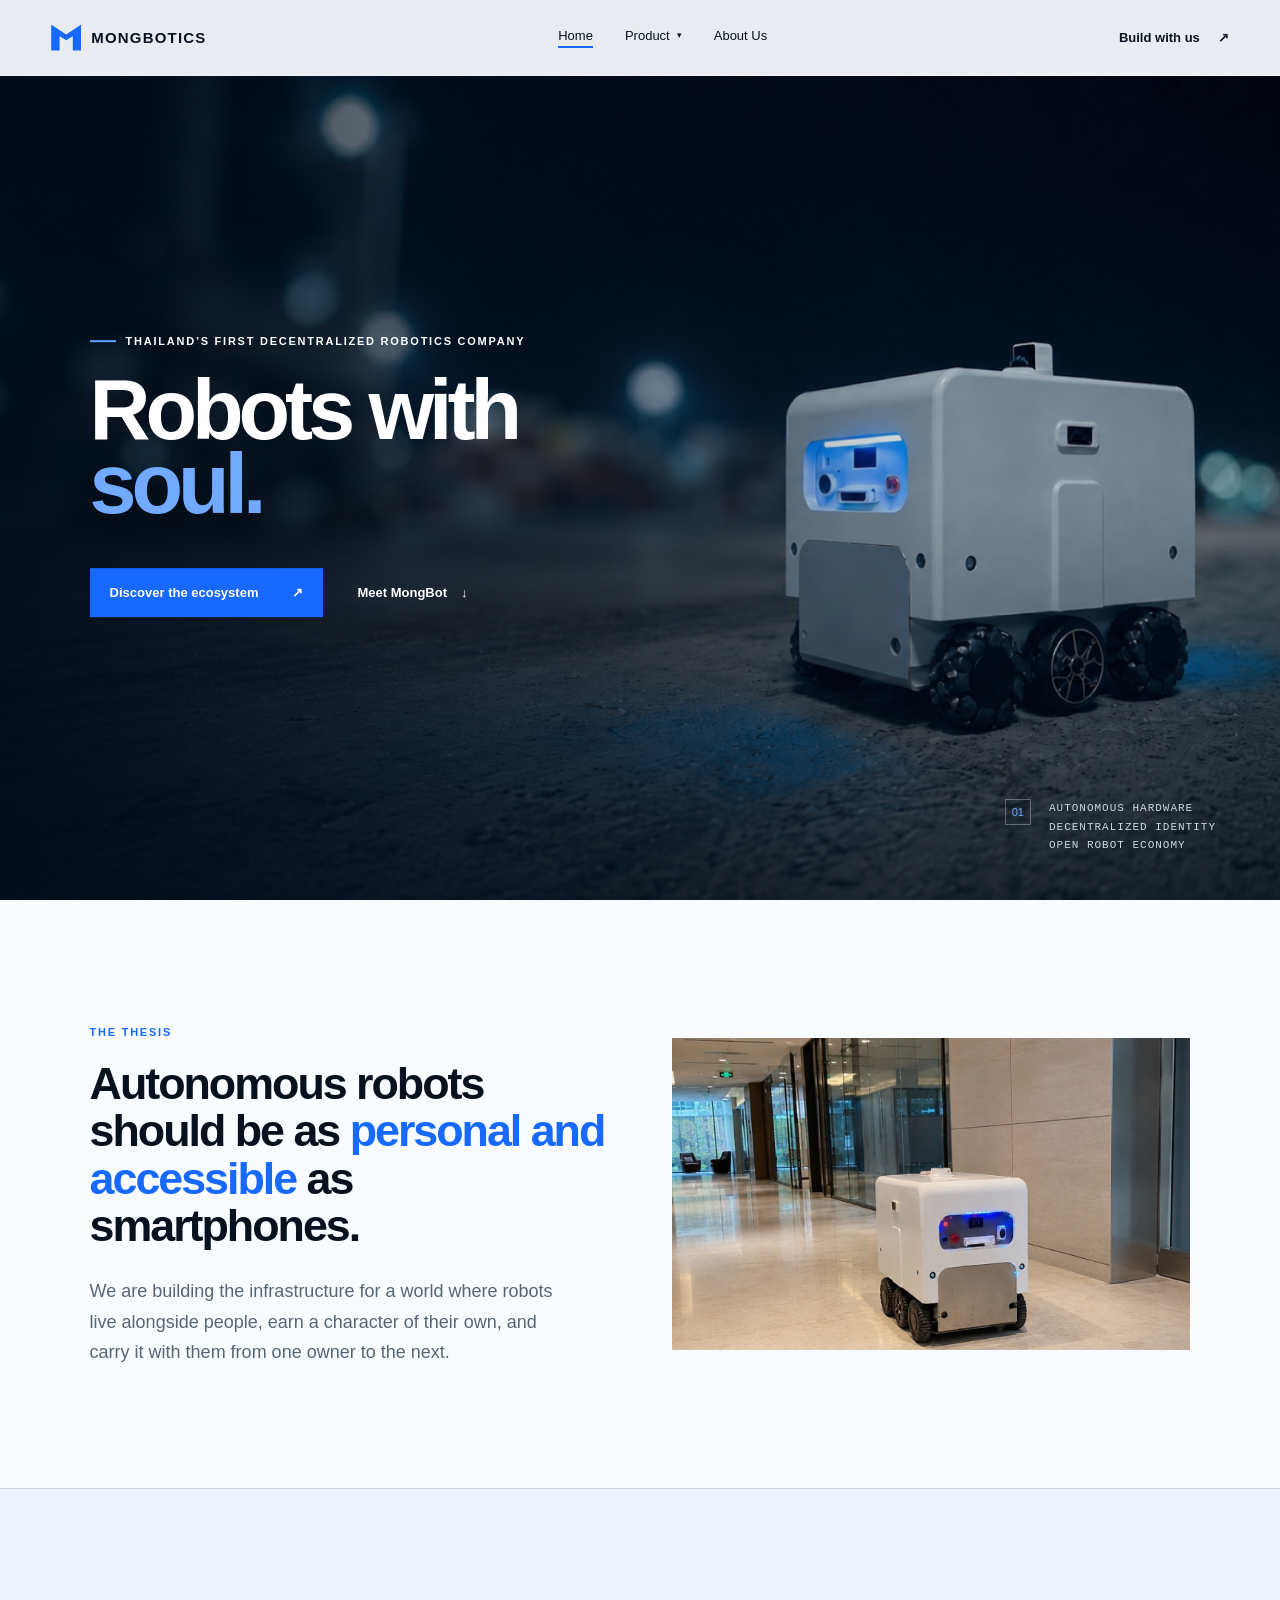
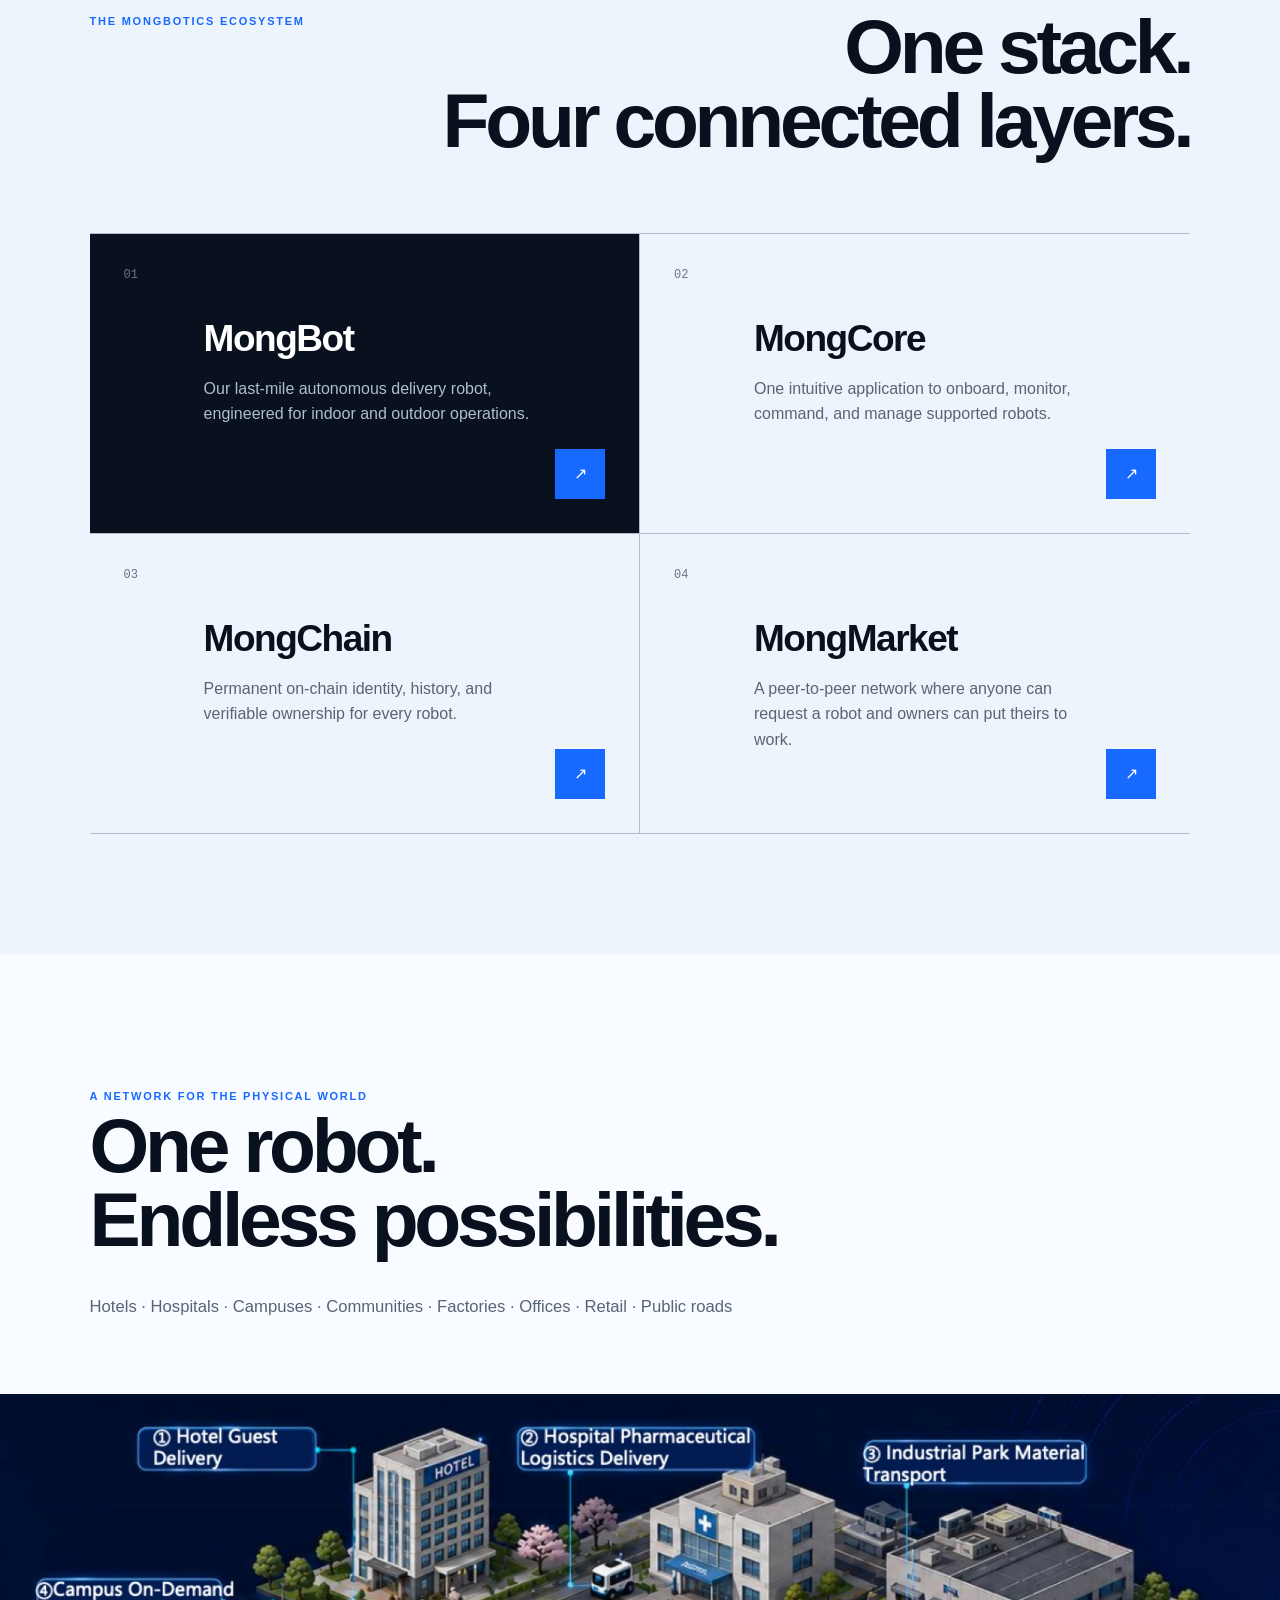
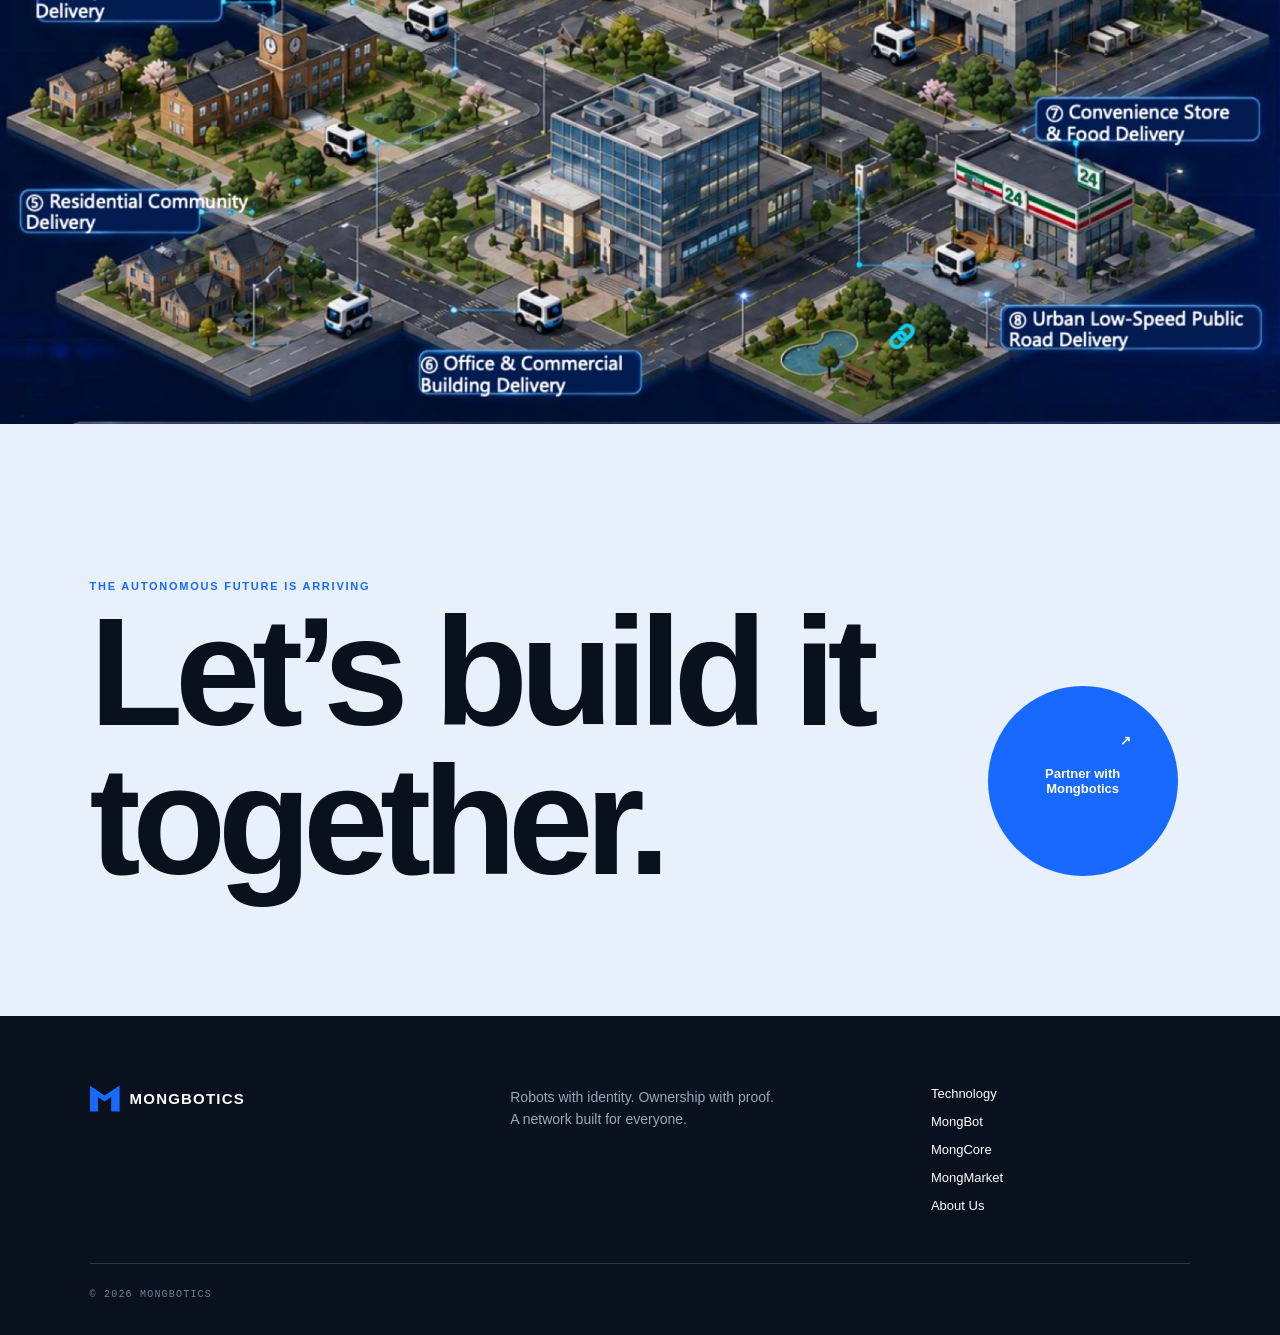
==== index.html @ 9c5aee09 "Pushing up the initial website assets. Pushing up the initial website assets." ====
<!doctype html>
<html lang="en">
<head>
  <meta charset="utf-8">
  <meta name="viewport" content="width=device-width, initial-scale=1">
  <title>Mongbotics | Autonomous delivery, owned by anyone</title>
  <meta name="description" content="Thailand's first decentralized robotics company. The control, identity, and ownership layer for autonomous robots.">
  <meta property="og:title" content="Mongbotics | Autonomous delivery, owned by anyone">
  <meta property="og:description" content="Thailand's first decentralized robotics company. The control, identity, and ownership layer for autonomous robots.">
  <meta property="og:type" content="website">
  <meta property="og:image" content="og.png">
  <meta name="twitter:card" content="summary_large_image">
  <link rel="icon" href="favicon.svg" type="image/svg+xml">
  <link rel="stylesheet" href="styles.css?v=56658c61">
</head>
<body>
<main>

  <nav class="nav">
    <a class="brand" href="index.html"><span class="mark">M</span>Mongbotics</a>
    <div class="links">
        <a href="index.html" class="active">Home</a>
        <div class="menu">
          <button type="button" class="menuBtn" aria-expanded="false" aria-controls="productMenu">
            Product <span class="caret" aria-hidden="true">&#9662;</span>
          </button>
          <div class="menuList" id="productMenu">
            <div class="menuInner">
          <a href="technology.html">Overview</a>
          <a href="mongbot.html">MongBot</a>
          <a href="mongcore.html">MongCore</a>
          <a href="mongmarket.html">MongMarket</a>
            </div>
          </div>
        </div>
        <a href="about.html">About Us</a>
    </div>
    <a class="navCta" href="about.html#contact">Build with us <span aria-hidden="true">&#8599;</span></a>
  </nav>

  <section id="top" class="hero">
    <img class="heroImage" src="images/construction.jpg" alt="A MongBot autonomous robot operating at night">
    <div class="heroShade"></div>
    <div class="heroCopy">
      <p class="eyebrow"><span></span> Thailand&#8217;s first decentralized robotics company</p>
      <h1>Robots with<br><em>soul.</em></h1>
      <div class="actions">
        <a class="primary" href="#ecosystem">Discover the ecosystem <span aria-hidden="true">&#8599;</span></a>
        <a class="textLink" href="mongbot.html">Meet MongBot <span>&#8595;</span></a>
      </div>
    </div>
    <div class="heroMeta">
      <span>01</span>
      <p>Autonomous hardware<br>Decentralized identity<br>Open robot economy</p>
    </div>
  </section>

  <section class="vision">
    <div class="visionCopy">
      <p class="sectionTag">The thesis</p>
      <h2>Autonomous robots should be as <span>personal and accessible</span> as smartphones.</h2>
      <p class="visionBody">We are building the infrastructure for a world where robots live alongside people, earn a character of their own, and carry it with them from one owner to the next.</p>
    </div>
    <img src="images/vision.jpg" alt="A MongBot robot working inside a modern office building">
  </section>

  <section id="ecosystem" class="ecosystem">
    <div class="sectionHead">
      <p class="sectionTag">The Mongbotics ecosystem</p>
      <h2>One stack.<br>Four connected layers.</h2>
    </div>
    <div class="productGrid">
      <article class="product featured">
        <span class="number">01</span>
        <div>
          <h3>MongBot</h3>
          <p>Our last-mile autonomous delivery robot, engineered for indoor and outdoor operations.</p>
        </div>
        <a href="mongbot.html" aria-label="Explore MongBot">&#8599;</a>
      </article>
      <article class="product">
        <span class="number">02</span>
        <div>
          <h3>MongCore</h3>
          <p>One intuitive application to onboard, monitor, command, and manage supported robots.</p>
        </div>
        <a href="mongcore.html" aria-label="Explore MongCore">&#8599;</a>
      </article>
      <article class="product">
        <span class="number">03</span>
        <div>
          <h3>MongChain</h3>
          <p>Permanent on-chain identity, history, and verifiable ownership for every robot.</p>
        </div>
        <a href="technology.html" aria-label="Explore MongChain">&#8599;</a>
      </article>
      <article class="product">
        <span class="number">04</span>
        <div>
          <h3>MongMarket</h3>
          <p>A peer-to-peer network where anyone can request a robot and owners can put theirs to work.</p>
        </div>
        <a href="mongmarket.html" aria-label="Explore MongMarket">&#8599;</a>
      </article>
    </div>
  </section>

  <section class="network">
    <div class="networkCopy">
      <p class="sectionTag">A network for the physical world</p>
      <h2>One robot.<br>Endless possibilities.</h2>
      <p class="networkTags">Hotels &#183; Hospitals &#183; Campuses &#183; Communities &#183; Factories &#183; Offices &#183; Retail &#183; Public roads</p>
    </div>
    <img src="images/network.jpg" alt="An isometric city showing MongBot delivering to hotels, hospitals, campuses, residential communities, offices, convenience stores and public roads">
  </section>

  <section class="cta">
    <p class="sectionTag">The autonomous future is arriving</p>
    <h2>Let&#8217;s build it<br>together.</h2>
    <a href="about.html#contact">Partner with Mongbotics <span aria-hidden="true">&#8599;</span></a>
  </section>

</main>
<footer>
  <a class="brand" href="index.html"><span class="mark">M</span>Mongbotics</a>
  <p>Robots with identity. Ownership with proof.<br>A network built for everyone.</p>
  <div>
    <a href="technology.html">Technology</a>
    <a href="mongbot.html">MongBot</a>
    <a href="mongcore.html">MongCore</a>
    <a href="mongmarket.html">MongMarket</a>
    <a href="about.html">About Us</a>
  </div>
  <span>&#169; 2026 Mongbotics</span>
</footer>
<script>
// The dropdown opens on hover and on keyboard focus through CSS alone. This
// adds click, which is what a trackpad tap and a touch device actually send,
// plus Escape and click-outside to close it again.
(function () {
  var menu = document.querySelector(".menu");
  if (!menu) return;
  var btn = menu.querySelector(".menuBtn");

  function close() {
    menu.classList.remove("open");
    btn.setAttribute("aria-expanded", "false");
  }

  btn.addEventListener("click", function (e) {
    e.stopPropagation();
    var open = menu.classList.toggle("open");
    btn.setAttribute("aria-expanded", open ? "true" : "false");
  });

  document.addEventListener("click", function (e) {
    if (!menu.contains(e.target)) close();
  });

  document.addEventListener("keydown", function (e) {
    if (e.key === "Escape") {
      close();
      btn.focus();
    }
  });
})();
</script>
</body>
</html>
---- styles.css ----
:root {
  --ink: #08111d;
  --blue: #1769ff;
  --ice: #eaf3ff;
  --line: #cad5e2;
  --muted: #586575;
  --white: #f8fbff;
}

* {
  box-sizing: border-box;
}

html {
  background: var(--ink);
}

body {
  margin: 0;
  background: var(--white);
  color: var(--ink);
  font-family: Arial,Helvetica,sans-serif;
}

a {
  color: inherit;
  text-decoration: none;
}

img {
  display: block;
  width: 100%;
}

.nav {
  height: 76px;
  display: flex;
  align-items: center;
  justify-content: space-between;
  padding: 0 4vw;
  background: rgba(248,251,255,.94);
  position: absolute;
  z-index: 10;
  top: 0;
  left: 0;
  right: 0;
  border-bottom: 1px solid rgba(255,255,255,.25);
}

.brand {
  display: flex;
  align-items: center;
  gap: 10px;
  text-transform: uppercase;
  font-size: 15px;
  font-weight: 800;
  letter-spacing: .08em;
}

.mark {
  display: grid;
  place-items: center;
  width: 30px;
  height: 26px;
  background: var(--blue);
  color: white;
  clip-path: polygon(0 0,50% 38%,100% 0,100% 100%,72% 100%,72% 45%,50% 61%,28% 45%,28% 100%,0 100%);
  font-size: 0;
}

.links {
  display: flex;
  gap: 32px;
  font-size: 13px;
}

.links a,
.navCta {
  transition: opacity .2s;
}

.links a:hover,
.navCta:hover {
  opacity: .55;
}

.navCta {
  display: flex;
  gap: 18px;
  align-items: center;
  font-weight: 700;
  font-size: 13px;
}

/* Product dropdown.

   Opens on hover and on :focus-within, so it works with a mouse and with the
   keyboard without any script. The script only adds click, Escape and
   click-outside. */

.menu {
  position: relative;
}

.menuBtn {
  font: inherit;
  font-size: 13px;
  font-family: inherit;
  color: inherit;
  background: none;
  border: 0;
  padding: 0;
  cursor: pointer;
  display: flex;
  align-items: center;
  gap: 7px;
  transition: opacity .2s;
}

.menuBtn:hover {
  opacity: .55;
}

.menuBtn.active {
  opacity: 1;
  border-bottom: 2px solid var(--blue);
  padding-bottom: 3px;
}

.caret {
  font-size: 9px;
  transition: transform .2s;
}

.menu:hover .caret,
.menu.open .caret {
  transform: rotate(180deg);
}

/* .menuList is an invisible bridge that spans the gap between the button and
   the panel, so the pointer never crosses dead space and the menu never
   flickers shut on the way down. .menuInner is the part you actually see. */
.menuList {
  position: absolute;
  top: 100%;
  left: -22px;
  padding-top: 27px;
  opacity: 0;
  visibility: hidden;
  transform: translateY(-6px);
  transition: opacity .18s, transform .18s, visibility .18s;
}

.menu:hover .menuList,
.menu:focus-within .menuList,
.menu.open .menuList {
  opacity: 1;
  visibility: visible;
  transform: none;
}

.menuInner {
  min-width: 190px;
  background: var(--white);
  border: 1px solid var(--line);
  padding: 7px 0;
  display: grid;
}

.links .menuInner a {
  padding: 11px 22px;
  font-size: 13px;
}

.links .menuInner a:hover {
  opacity: 1;
  background: #eef4fb;
}

/* the underline treatment belongs on the top level, not inside the panel */
.links .menuInner a.active {
  border-bottom: 0;
  padding-bottom: 11px;
  color: var(--blue);
}

.hero {
  height: 100vh;
  min-height: 720px;
  position: relative;
  color: #fff;
  overflow: hidden;
}

.heroImage {
  height: 100%;
  object-fit: cover;
  object-position: center;
}

.heroShade {
  position: absolute;
  inset: 0;
  background: linear-gradient(90deg,rgba(3,12,25,.9) 0%,rgba(3,12,25,.42) 47%,rgba(3,12,25,.1) 75%),linear-gradient(0deg,rgba(2,9,18,.55),transparent 45%);
}

.heroCopy {
  position: absolute;
  left: 7vw;
  top: 50%;
  transform: translateY(-43%);
  max-width: 850px;
}

.eyebrow,
.sectionTag {
  text-transform: uppercase;
  font-size: 11px;
  font-weight: 800;
  letter-spacing: .16em;
}

.eyebrow {
  display: flex;
  align-items: center;
  gap: 10px;
}

.eyebrow span {
  width: 26px;
  height: 2px;
  background: #5ea2ff;
}

.hero h1 {
  font-size: clamp(46px,6.6vw,104px);
  line-height: .88;
  letter-spacing: -.06em;
  margin: 26px 0 26px;
  font-weight: 600;
}

.hero h1 em {
  color: #71aaff;
  font-style: normal;
}

.actions {
  display: flex;
  align-items: center;
  gap: 34px;
  margin-top: 46px;
}

.primary {
  background: var(--blue);
  padding: 17px 20px;
  display: inline-flex;
  gap: 34px;
  font-size: 13px;
  font-weight: 700;
}

.textLink {
  font-size: 13px;
  font-weight: 700;
  display: flex;
  gap: 14px;
}

.heroMeta {
  position: absolute;
  right: 5vw;
  bottom: 45px;
  display: flex;
  gap: 18px;
  align-items: flex-start;
}

.heroMeta>span {
  font-size: 11px;
  color: #72aaff;
  border: 1px solid rgba(255,255,255,.3);
  padding: 6px;
}

.heroMeta p {
  margin: 0;
  font: 11px/1.7 monospace;
  letter-spacing: .09em;
  text-transform: uppercase;
  color: #ccd7e4;
}

.manifesto {
  display: grid;
  grid-template-columns: .5fr 2.4fr 1.15fr;
  gap: 4vw;
  padding: 140px 7vw;
  align-items: start;
  border-bottom: 1px solid var(--line);
}

.sectionTag {
  color: var(--blue);
  margin: 6px 0;
}

.manifesto h2,
.sectionHead h2,
.control h2,
.market h2,
.network h2,
.cta h2 {
  font-size: clamp(44px,6vw,92px);
  line-height: .97;
  letter-spacing: -.055em;
  margin: 0;
  font-weight: 600;
}

/* narrower column than the full-bleed headings, so a step down in size */
.manifesto h2 {
  font-size: clamp(36px,4.4vw,66px);
}

.manifesto h2 span {
  color: var(--blue);
}

.manifestoBody {
  font-size: 18px;
  line-height: 1.65;
  color: var(--muted);
  margin: 8px 0 0;
}

.ecosystem {
  padding: 120px 7vw;
  background: #eef4fb;
}

.sectionHead {
  display: flex;
  justify-content: space-between;
  align-items: flex-start;
  margin-bottom: 75px;
}

.sectionHead h2 {
  text-align: right;
}

.productGrid {
  display: grid;
  grid-template-columns: repeat(2,1fr);
  border-top: 1px solid #aebdcd;
}

.product {
  min-height: 300px;
  padding: 34px;
  display: grid;
  grid-template-columns: 60px 1fr auto;
  gap: 20px;
  border-bottom: 1px solid #aebdcd;
  position: relative;
}

.product:nth-child(odd) {
  border-right: 1px solid #aebdcd;
}

.product .number {
  font: 12px monospace;
  color: #677586;
}

.product h3 {
  font-size: 37px;
  letter-spacing: -.04em;
  margin: 50px 0 15px;
}

.product p {
  max-width: 390px;
  color: var(--muted);
  line-height: 1.6;
}

.product>a {
  background: var(--blue);
  color: white;
  align-self: end;
  width: 50px;
  height: 50px;
  display: grid;
  place-items: center;
}

.chip {
  font: 10px monospace;
  text-transform: uppercase;
  letter-spacing: .13em;
  border: 1px solid #aebdcd;
  border-radius: 30px;
  padding: 9px 12px;
  align-self: end;
}

.featured {
  background: var(--ink);
  color: white;
}

.featured p {
  color: #afbdcf;
}

/* MongBot specifications. The numbers hold still in a sticky rail while the
   photographs scroll past, which is the reverse of the old layout: there the
   pictures were fixed and the specs rode along. */

.specBuild {
  display: grid;
  grid-template-columns: 1fr 1.2fr;
  gap: 5vw;
  padding: 130px 7vw;
  border-bottom: 1px solid var(--line);
  align-items: start;
}

.specRail {
  position: sticky;
  top: 96px;
}

.specRail h2 {
  font-size: clamp(34px,3.8vw,56px);
  line-height: .97;
  letter-spacing: -.055em;
  font-weight: 600;
  margin: 14px 0 18px;
}

/* :not(.sectionTag) or this wins over the blue mono label, which is also a p */
.specRail > p:not(.sectionTag) {
  font-size: 16px;
  line-height: 1.7;
  color: var(--muted);
  margin: 0 0 40px;
  max-width: 400px;
}

.specRow {
  display: flex;
  justify-content: space-between;
  align-items: baseline;
  gap: 20px;
  padding: 15px 0;
  border-top: 1px solid var(--line);
}

.specRow:last-of-type {
  border-bottom: 1px solid var(--line);
}

.specRow span {
  font: 10px monospace;
  letter-spacing: .14em;
  text-transform: uppercase;
  color: var(--muted);
}

.specRow strong {
  font-size: 22px;
  letter-spacing: -.04em;
  font-weight: 600;
  font-variant-numeric: tabular-nums;
  white-space: nowrap;
}

.specDim {
  margin: 22px 0 0;
  font: 11px monospace;
  letter-spacing: .1em;
  color: var(--muted);
}

.specShots {
  display: grid;
  gap: 24px;
}

.specShots figure {
  margin: 0;
}

.specShots img {
  height: 100%;
  object-fit: cover;
}

.specShots figcaption {
  margin-top: 14px;
  font: 10px monospace;
  letter-spacing: .16em;
  text-transform: uppercase;
  color: var(--muted);
}

/* Sensor suite. Dark monospace panel, deliberately the same treatment as the
   Soul.md record on the Technology page. */

.sense {
  background: var(--ink);
  color: #fff;
  padding: 120px 7vw;
  border-bottom: 1px solid var(--line);
  display: grid;
  grid-template-columns: 1fr 1.15fr;
  gap: 6vw;
}

.sense h2 {
  font-size: clamp(36px,4.4vw,62px);
  line-height: .96;
  letter-spacing: -.055em;
  font-weight: 600;
  margin: 14px 0 0;
}

.senseList {
  border-top: 1px solid #24344b;
}

.senseList div {
  display: grid;
  grid-template-columns: 40px 1fr;
  gap: 18px;
  padding: 22px 0;
  border-bottom: 1px solid #24344b;
  font: 15px monospace;
  color: #dbe6f3;
}

.senseList i {
  color: #46617f;
  font-style: normal;
}

/* spans both columns. Contained and never cropped: it carries callout text at
   its own edges. Its black ground already matches the panel. */
.senseDiagram {
  grid-column: 1 / -1;
  margin: 70px auto 0;
  max-width: 880px;
  width: 100%;
  height: auto;
}

.control {
  background: var(--ink);
  color: #fff;
  padding: 120px 7vw;
  display: grid;
  grid-template-columns: .8fr 1.2fr;
  gap: 7vw;
  align-items: center;
}

.controlCopy>p:not(.sectionTag) {
  color: #9fafc2;
  line-height: 1.7;
  margin: 30px 0 35px;
  max-width: 560px;
}

.control img {
  border: 1px solid #344254;
}

.control ul {
  list-style: none;
  padding: 0;
  margin: 0;
}

.control li {
  padding: 17px 0;
  border-top: 1px solid #2c3949;
  font-size: 14px;
}

.control li span {
  color: #548dff;
  font: 11px monospace;
  margin-right: 25px;
}

/* Technology page: the Soul.md record, rendered as the file it is.
   Dark panel so the monospace record reads as on-chain data, not marketing. */

.soulFile {
  background: var(--ink);
  color: #fff;
  padding: 130px 7vw;
  display: grid;
  grid-template-columns: 1fr 1.15fr;
  gap: 6vw;
  align-items: start;
  border-bottom: 1px solid var(--line);
}

.soulFile h2 {
  font-size: clamp(40px,5vw,74px);
  line-height: .95;
  letter-spacing: -.055em;
  font-weight: 600;
  margin: 14px 0 26px;
}

.soulFile .lead {
  font-size: 18px;
  line-height: 1.65;
  color: #9fb0c4;
  margin: 0;
  max-width: 460px;
}

.soulCard {
  border: 1px solid #24344b;
  background: #0c1728;
}

.soulCard .bar {
  display: flex;
  justify-content: space-between;
  padding: 16px 22px;
  border-bottom: 1px solid #24344b;
  font: 11px monospace;
  letter-spacing: .14em;
  text-transform: uppercase;
  color: #7f93ab;
}

.soulCard .bar b {
  color: #fff;
  font-weight: 400;
  letter-spacing: .14em;
}

.soulRow {
  display: grid;
  grid-template-columns: 34px 1fr;
  gap: 18px;
  padding: 17px 22px;
  border-bottom: 1px solid #1b293c;
  font: 14px/1.4 monospace;
}

/* the note is the last child, so the last row needs last-of-type */
.soulRow:last-of-type {
  border-bottom: 0;
}

.soulRow i {
  color: #46617f;
  font-style: normal;
}

.soulRow span {
  color: #dbe6f3;
}

.soulRow span em {
  color: var(--blue);
  font-style: normal;
}

.soulNote {
  padding: 20px 22px;
  font: 12px/1.6 monospace;
  color: #6f8299;
  border-top: 1px solid #24344b;
}

/* The RWA ownership rule, as three hairline steps */

.ownRule {
  padding: 130px 7vw;
  border-bottom: 1px solid var(--line);
}

.ownRule h2 {
  font-size: clamp(38px,4.6vw,66px);
  line-height: .97;
  letter-spacing: -.055em;
  font-weight: 600;
  margin: 14px 0 70px;
  max-width: 900px;
}

.ownStep {
  display: grid;
  grid-template-columns: 90px 1fr 1.3fr;
  gap: 4vw;
  padding: 38px 0;
  border-top: 1px solid var(--line);
  align-items: baseline;
}

.ownStep b {
  font: 11px monospace;
  letter-spacing: .16em;
  color: var(--blue);
  font-weight: 400;
}

.ownStep h3 {
  font-size: 27px;
  letter-spacing: -.04em;
  font-weight: 600;
  margin: 0;
}

.ownStep p {
  font-size: 17px;
  line-height: 1.65;
  color: var(--muted);
  margin: 0;
}

.market {
  padding: 130px 7vw;
  background: var(--blue);
  color: white;
  display: grid;
  grid-template-columns: 1fr 1.2fr;
  gap: 8vw;
}

.market .sectionTag {
  color: #b8d3ff;
}

.marketCopy>p {
  font-size: 21px;
  line-height: 1.6;
  max-width: 650px;
  margin: 0;
}

.marketLine {
  display: flex;
  align-items: center;
  margin: 70px 0 55px;
  font: 11px monospace;
  letter-spacing: .1em;
}

.marketLine i {
  height: 1px;
  background: #9fc2ff;
  flex: 1;
  margin: 0 12px;
}

.plain {
  font-weight: 700;
}

/* Text sits above the image rather than on top of it, so the map is fully
   visible and legible. It is the picture of exactly what the tag line lists. */
.network {
  padding: 130px 0 0;
}

.networkCopy {
  padding: 0 7vw 72px;
}

/* one unbroken row. The size shrinks with the viewport so the full list keeps
   fitting; below the breakpoint it is allowed to wrap rather than overflow. */
.networkTags {
  margin: 34px 0 0;
  font-size: clamp(12px, 1.3vw, 18px);
  line-height: 1.9;
  color: var(--muted);
  white-space: nowrap;
}

.network img,
.network video {
  display: block;
  width: 100%;
  height: auto;
}

.cta {
  padding: 150px 7vw 120px;
  background: #e8f1fb;
  position: relative;
}

.cta h2 {
  font-size: clamp(72px,12vw,180px);
}

.cta>a {
  position: absolute;
  right: 8vw;
  bottom: 140px;
  background: var(--blue);
  color: white;
  width: 190px;
  height: 190px;
  border-radius: 50%;
  display: grid;
  place-items: center;
  text-align: center;
  font-weight: 700;
  font-size: 13px;
  padding: 30px;
}

.cta>a span {
  position: absolute;
  right: 47px;
  top: 47px;
}

footer {
  background: var(--ink);
  color: white;
  padding: 70px 7vw 35px;
  display: grid;
  grid-template-columns: 1fr 1fr .7fr;
  gap: 50px;
  align-items: start;
}

footer p {
  margin: 0;
  color: #98a9bc;
  line-height: 1.6;
  font-size: 14px;
}

footer div {
  display: flex;
  flex-direction: column;
  gap: 13px;
  font-size: 13px;
}

footer>span {
  grid-column: 1/-1;
  border-top: 1px solid #2b3747;
  padding-top: 25px;
  color: #718095;
  font: 10px monospace;
  text-transform: uppercase;
  letter-spacing: .12em;
}

@media(max-width:800px) {
  .nav {
    height: 64px;
  }
  .links {
    display: none;
  }
  .navCta {
    font-size: 0;
  }
  .navCta span {
    font-size: 15px;
  }
  .hero {
    min-height: 700px;
  }
  .heroCopy {
    left: 6vw;
    right: 6vw;
  }
  .hero h1 {
    font-size: 46px;
  }
  .heroMeta {
    display: none;
  }
  .manifesto,
  .market {
    grid-template-columns: 1fr;
    padding: 90px 6vw;
  }
  .manifesto {
    gap: 28px;
  }
  .manifestoBody {
    margin-top: 0;
  }
  .sectionHead {
    display: block;
  }
  .sectionHead h2 {
    text-align: left;
    margin-top: 30px;
  }
  .ecosystem {
    padding: 90px 6vw;
  }
  .productGrid {
    grid-template-columns: 1fr;
  }
  .product:nth-child(odd) {
    border-right: 0;
  }
  .specBuild,
  .sense {
    grid-template-columns: 1fr;
    gap: 34px;
    padding: 80px 6vw;
  }
  .specRail {
    position: static;
  }
  .control {
    grid-template-columns: 1fr;
    padding: 90px 6vw;
  }
  .control img {
    margin-top: 20px;
  }
  .soulFile,
  .ownStep {
    grid-template-columns: 1fr;
    gap: 26px;
  }
  .soulFile,
  .ownRule {
    padding: 80px 6vw;
  }
  .network {
    padding: 80px 0 0;
  }
  .networkCopy {
    padding: 0 6vw 44px;
  }
  .networkTags {
    font-size: 15px;
    white-space: normal;
  }
  .cta {
    padding: 100px 6vw 260px;
  }
  .cta>a {
    bottom: 55px;
    right: 6vw;
    width: 165px;
    height: 165px;
  }
  footer {
    grid-template-columns: 1fr 1fr;
  }
  .heroImage {
    object-position: 66% center;
  }
  .actions {
    align-items: flex-start;
    flex-direction: column;
    gap: 24px;
  }
}

/* ==========================================================================
   Multi-page additions
   Same visual language as above: sharp corners, hairlines, tight headings.
   ========================================================================== */

.links a.active {
  opacity: 1;
  border-bottom: 2px solid var(--blue);
  padding-bottom: 3px;
}

/* Compact hero for interior pages */

.pageHero {
  height: 66vh;
  min-height: 540px;
  position: relative;
  color: #fff;
  overflow: hidden;
}

.pageHero img {
  height: 100%;
  object-fit: cover;
  /* favour the upper part of the frame so the network nodes above the robot
     survive the crop instead of being cut off by the nav */
  object-position: center 38%;
}

/* the About robot stands low in its frame, so the default crop takes its
   wheels off. This keeps the bottom of the picture instead. */
.pageHero.cropLow img {
  object-position: center 70%;
}

.pageHero .heroShade {
  background: linear-gradient(90deg,rgba(3,12,25,.92) 0%,rgba(3,12,25,.55) 55%,rgba(3,12,25,.2) 100%),linear-gradient(0deg,rgba(2,9,18,.6),transparent 55%);
}

.pageHeroCopy {
  position: absolute;
  left: 7vw;
  right: 7vw;
  bottom: 64px;
  top: 110px;
  display: flex;
  flex-direction: column;
  justify-content: flex-end;
  max-width: 1050px;
}

.pageHero h1 {
  font-size: clamp(38px,5.2vw,80px);
  line-height: .95;
  letter-spacing: -.05em;
  margin: 22px 0 0;
  font-weight: 600;
}

.pageHero .eyebrow {
  color: #cfdcec;
}

.pageIntro {
  padding: 110px 7vw;
  display: grid;
  grid-template-columns: 1fr 2fr;
  gap: 5vw;
  border-bottom: 1px solid var(--line);
}

.pageIntro p:not(.sectionTag) {
  font-size: 21px;
  line-height: 1.6;
  color: var(--muted);
  margin: 0;
  max-width: 780px;
}

/* Why now, from deck slide 13 */

.why {
  background: var(--ink);
  color: #fff;
  padding: 130px 7vw;
  border-bottom: 1px solid var(--line);
}

/* the house blue is too dark to read on --ink, so the label lifts to the
   lighter blue the hero eyebrow already uses */
.why .sectionTag {
  color: #5ea2ff;
}

.why h2 {
  font-size: clamp(40px,5vw,74px);
  line-height: .96;
  letter-spacing: -.055em;
  font-weight: 600;
  margin: 14px 0 70px;
}

.whyGrid {
  display: grid;
  grid-template-columns: repeat(3,1fr);
  gap: 0 4vw;
}

.whyGrid div {
  border-top: 1px solid #24344b;
  padding: 30px 0 0;
}

.whyGrid h4 {
  font-size: 20px;
  letter-spacing: -.035em;
  font-weight: 600;
  margin: 0 0 14px;
}

.whyGrid p {
  font-size: 15px;
  line-height: 1.75;
  color: #9fb0c4;
  margin: 0;
}

@media(max-width:800px) {
  .why {
    padding: 74px 6vw;
  }
  .whyGrid {
    grid-template-columns: 1fr;
    gap: 0;
  }
}

/* About Us closes on the contact details, so the page ends somewhere useful
   rather than trailing off after the thesis. */

.reach {
  padding: 130px 7vw;
  background: #eef4fb;
  display: grid;
  grid-template-columns: 1fr 1fr;
  gap: 5vw;
  border-bottom: 1px solid var(--line);
}

.reach h2 {
  font-size: clamp(40px,5vw,74px);
  line-height: .96;
  letter-spacing: -.055em;
  font-weight: 600;
  margin: 14px 0 0;
}

.reach dl {
  margin: 0;
  align-self: end;
}

.reach dt {
  font: 10px monospace;
  text-transform: uppercase;
  letter-spacing: .16em;
  color: var(--blue);
  padding-top: 26px;
  border-top: 1px solid var(--line);
}

.reach dt + dd {
  margin: 12px 0 34px;
  font-size: clamp(21px,2.2vw,30px);
  letter-spacing: -.03em;
}

.reach dd:last-child {
  margin-bottom: 0;
}

.reach a:hover {
  color: var(--blue);
}

@media(max-width:800px) {
  .reach {
    grid-template-columns: 1fr;
    gap: 40px;
    padding: 74px 6vw;
  }
}

/* Cross-page navigation at the foot of every interior page */

.pageNext {
  display: grid;
  grid-template-columns: repeat(2,1fr);
  border-top: 1px solid var(--line);
}

.pageNext a {
  padding: 60px 7vw;
  display: flex;
  flex-direction: column;
  gap: 14px;
  transition: background-color .2s;
}

.pageNext a:hover { background: #eef4fb; }
.pageNext a:first-child { border-right: 1px solid var(--line); }

.pageNext span {
  font: 10px monospace;
  text-transform: uppercase;
  letter-spacing: .16em;
  color: var(--blue);
}

.pageNext strong {
  font-size: 34px;
  letter-spacing: -.04em;
  font-weight: 600;
}

@media(max-width:800px) {
  .pageHero { height: auto; min-height: 380px; }
  .pageHeroCopy { bottom: 44px; left: 6vw; right: 6vw; }
  .pageIntro { grid-template-columns: 1fr; padding: 70px 6vw; }
  .pageIntro p:not(.sectionTag) { font-size: 18px; }
  .pageNext { grid-template-columns: 1fr; }
  .pageNext a { padding: 40px 6vw; }
  .pageNext a:first-child { border-right: 0; border-bottom: 1px solid var(--line); }
  .pageNext strong { font-size: 26px; }
}

.pageHero h1 em {
  color: #71aaff;
  font-style: normal;
}

/* Video hero. The footage is bright daylight and the headline sits on top of
   it, so this hero gets a heavier scrim than the image heroes do. */

.heroVideo {
  height: 100%;
  width: 100%;
  object-fit: cover;
  object-position: center;
  display: block;
}

.videoHero .heroShade {
  background:
    linear-gradient(90deg, rgba(3,12,25,.94) 0%, rgba(3,12,25,.78) 45%, rgba(3,12,25,.5) 100%),
    linear-gradient(0deg, rgba(2,9,18,.8), rgba(2,9,18,.25) 60%);
}


/* Home page thesis block: words left, picture right, both half width.
   Its own section rather than .manifesto, which the other pages still use. */
.vision {
  display: grid;
  grid-template-columns: 1fr 1fr;
  gap: 5vw;
  align-items: center;
  padding: 120px 7vw;
  border-bottom: 1px solid var(--line);
}

.vision h2 {
  font-size: clamp(32px,3.5vw,50px);
  line-height: 1.06;
  letter-spacing: -.045em;
  margin: 22px 0 0;
  font-weight: 600;
}

.vision h2 span {
  color: var(--blue);
}

.visionBody {
  font-size: 18px;
  line-height: 1.7;
  color: var(--muted);
  margin: 26px 0 0;
  max-width: 48ch;
}

.vision img {
  width: 100%;
  height: auto;
}

@media(max-width:800px) {
  .vision {
    grid-template-columns: 1fr;
    gap: 32px;
    padding: 80px 6vw;
  }
}
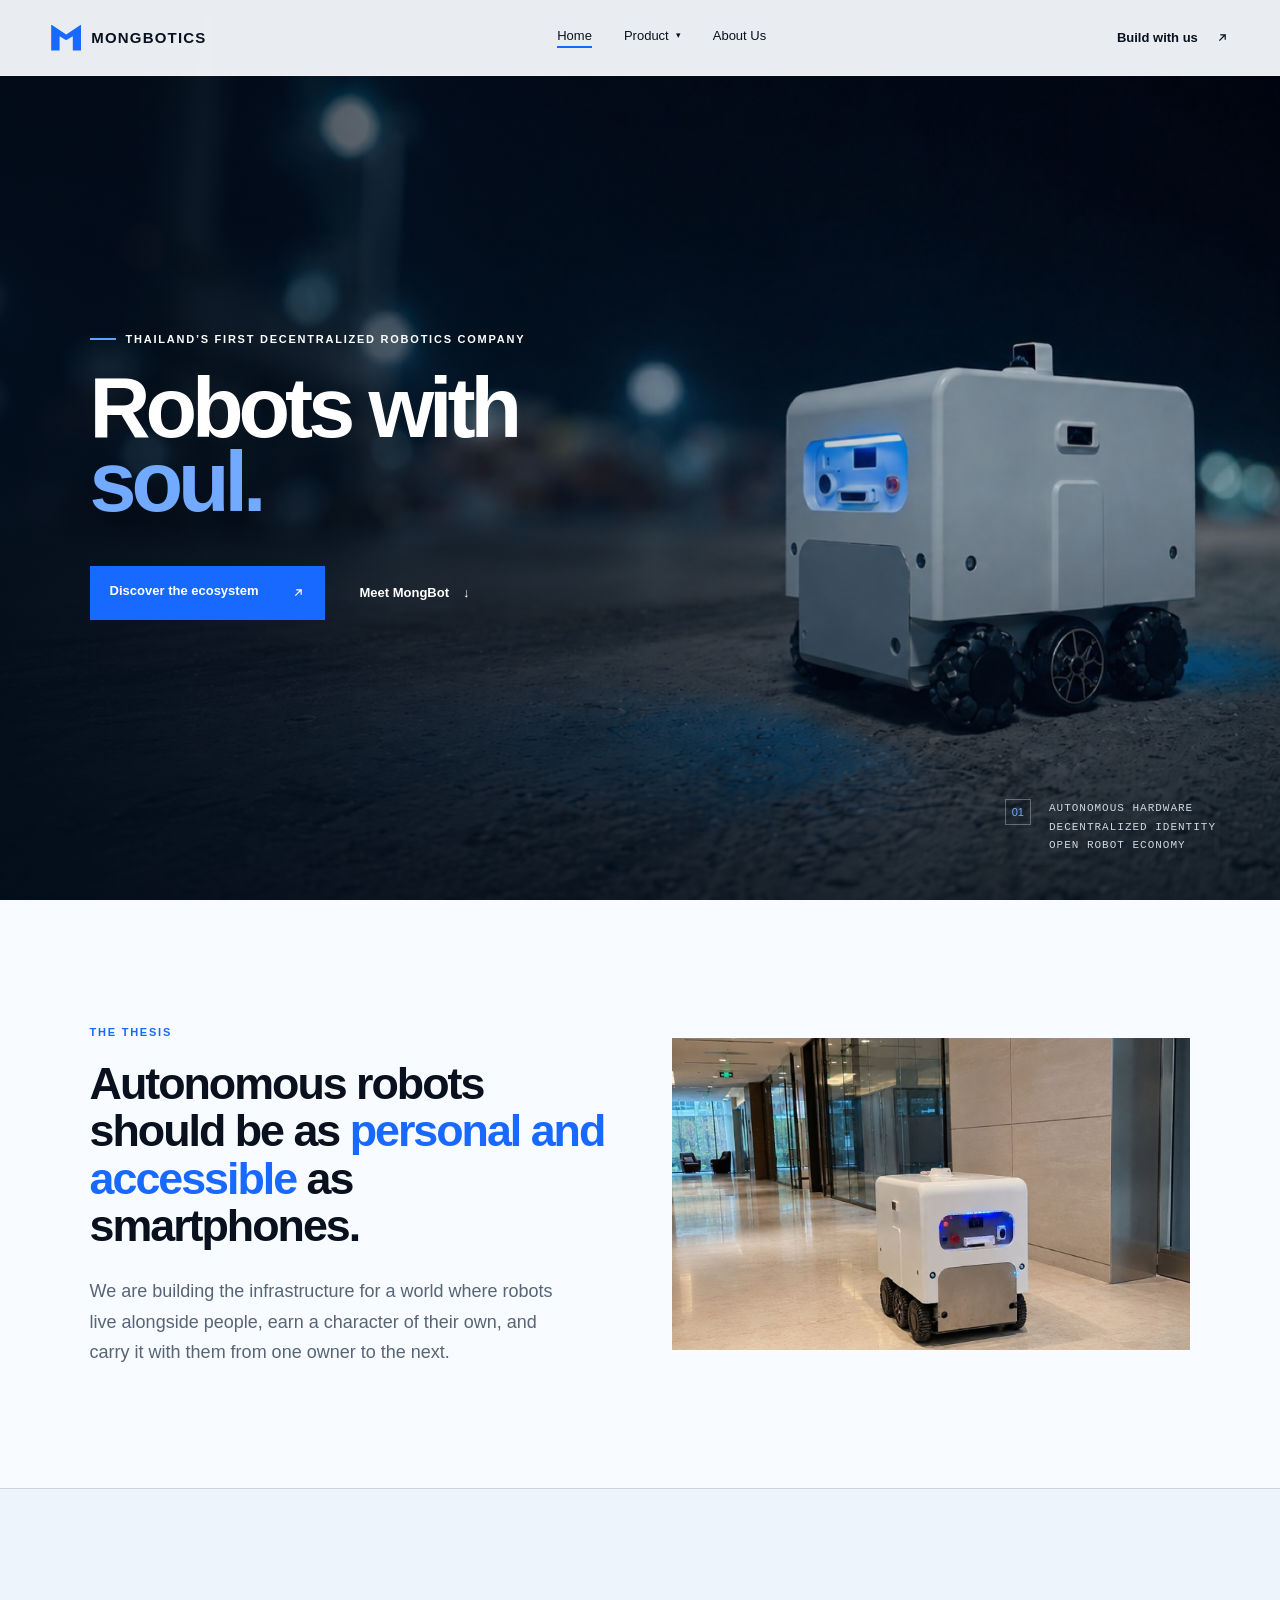
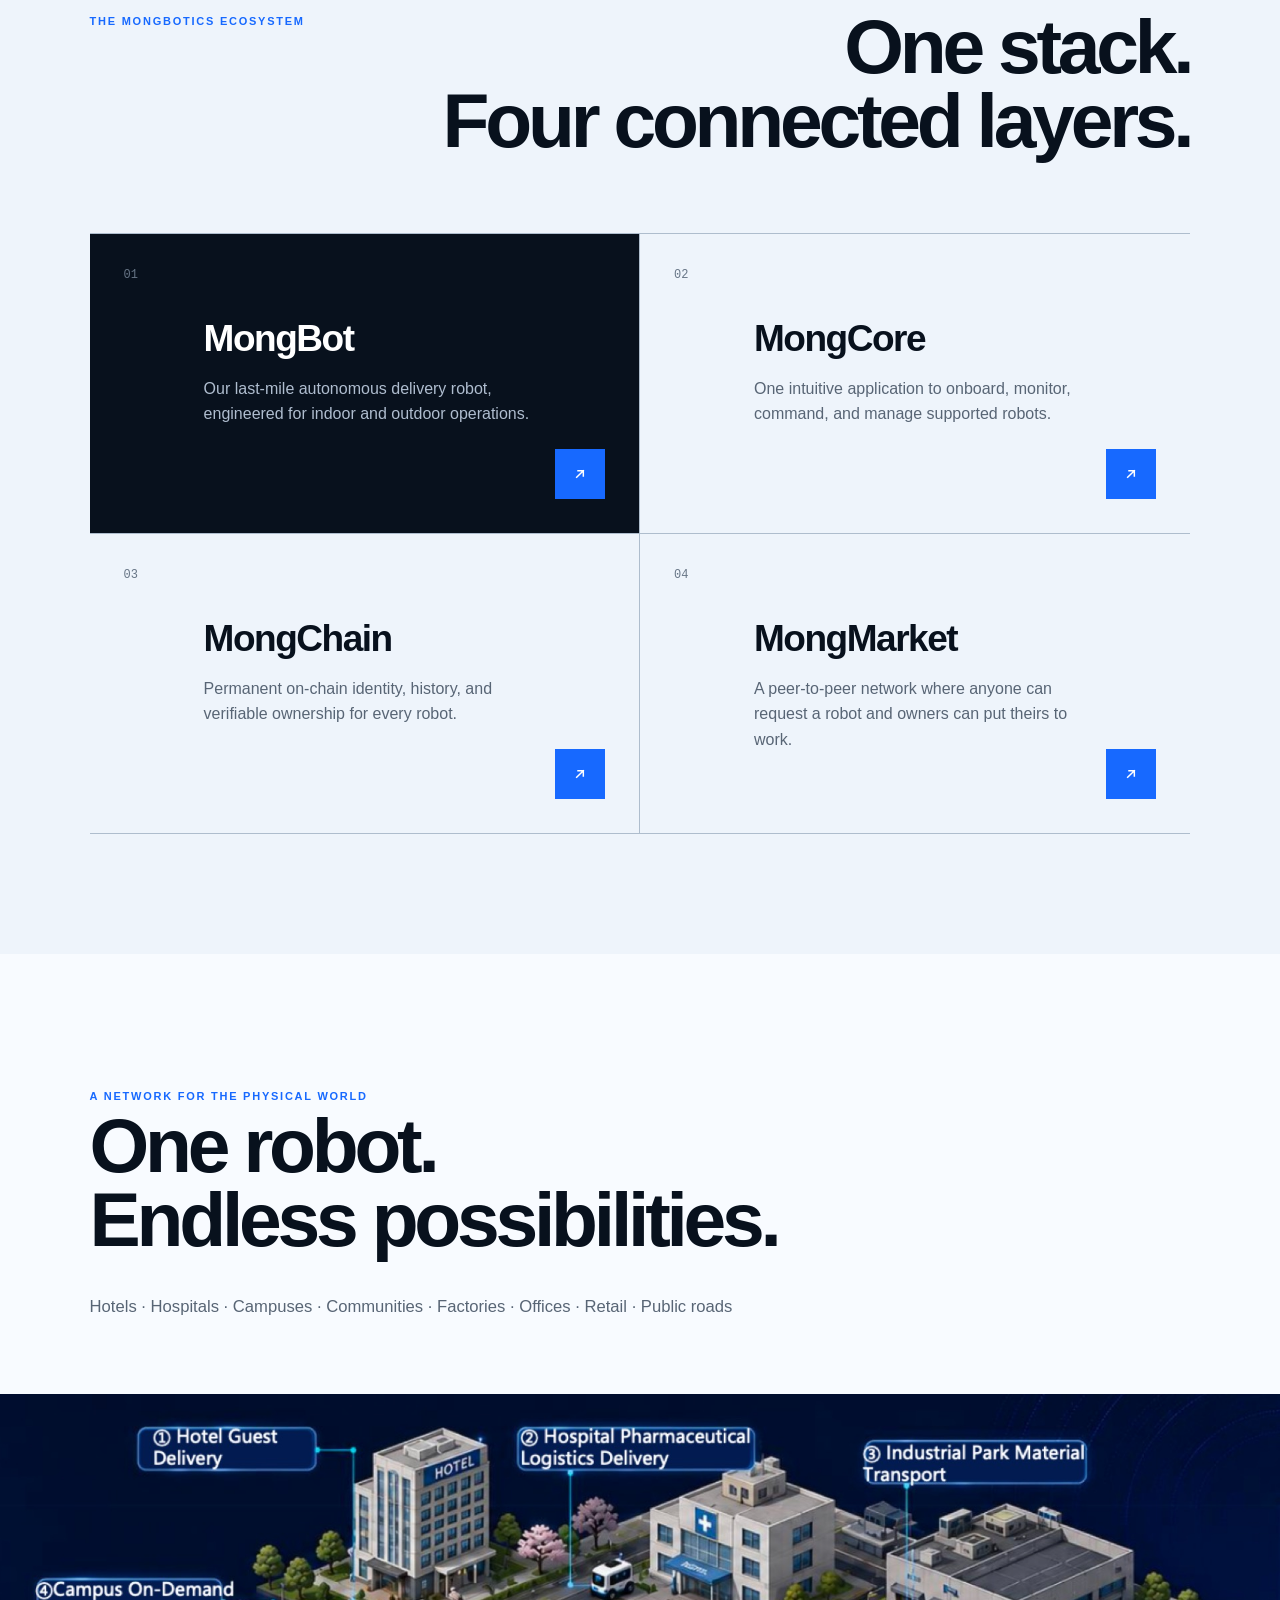
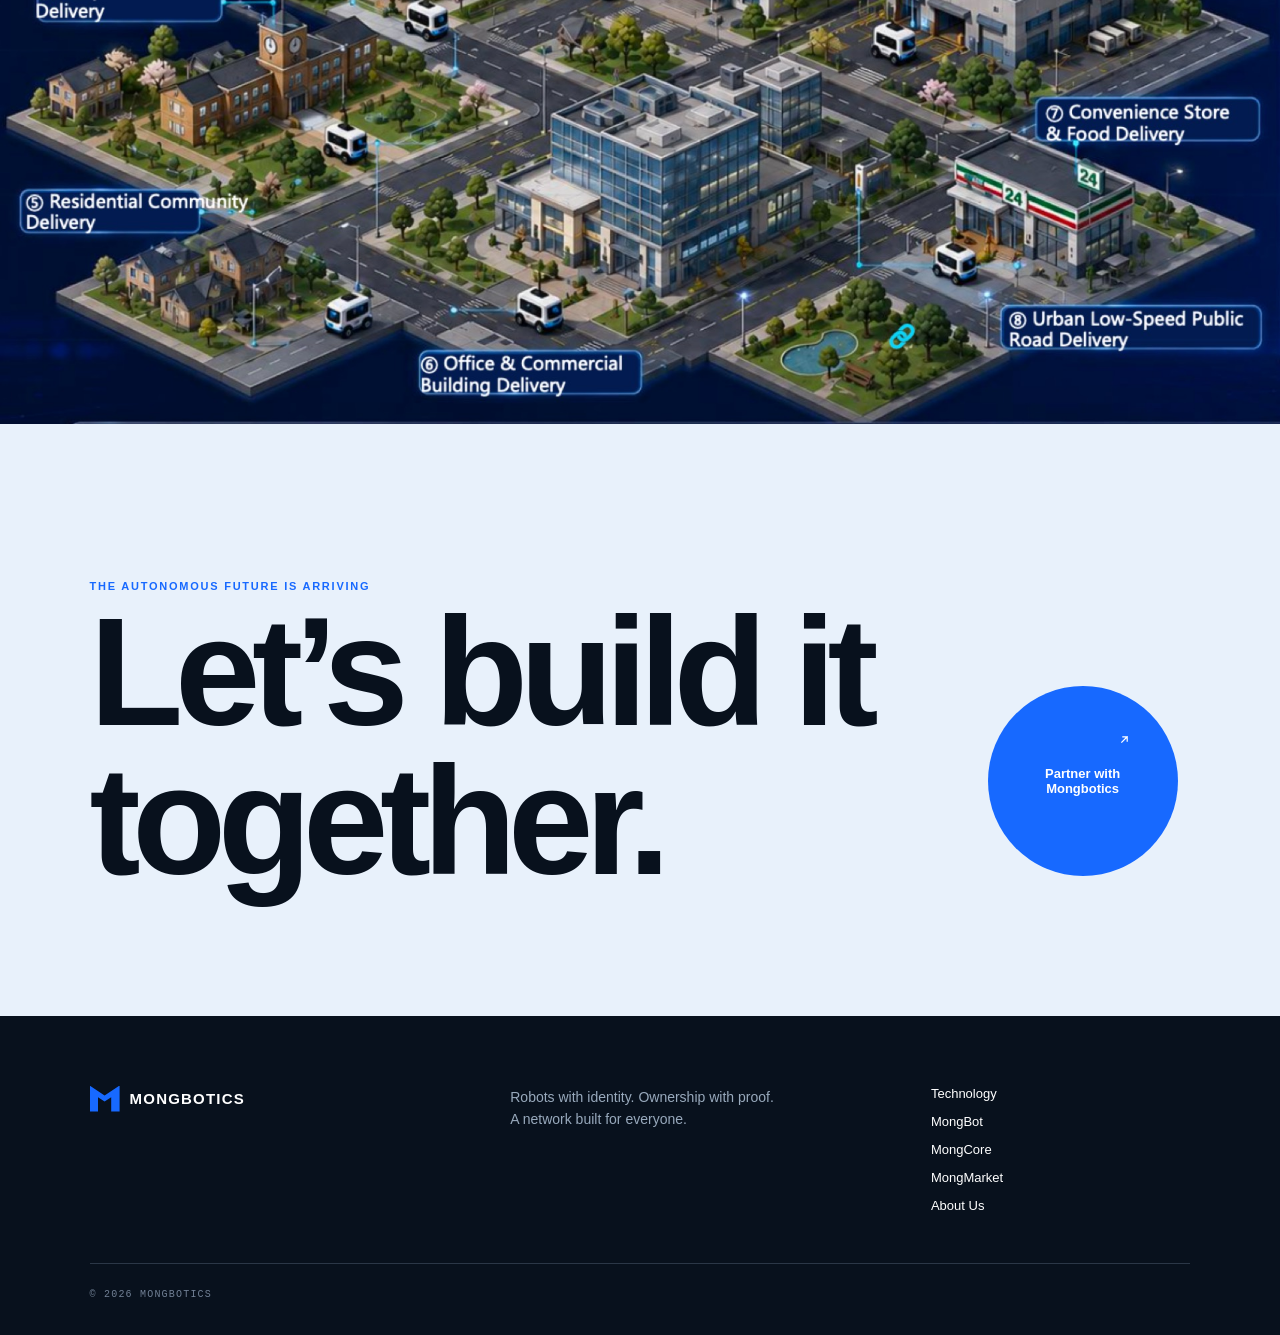
==== commit 888e04ba: "Improve for phone" ====
--- a/index.html
+++ b/index.html
@@ -11,7 +11,7 @@
   <meta property="og:image" content="og.png">
   <meta name="twitter:card" content="summary_large_image">
   <link rel="icon" href="favicon.svg" type="image/svg+xml">
-  <link rel="stylesheet" href="styles.css?v=56658c61">
+  <link rel="stylesheet" href="styles.css?v=d8db2bda">
 </head>
 <body>
 <main>
@@ -35,8 +35,20 @@
         </div>
         <a href="about.html">About Us</a>
     </div>
-    <a class="navCta" href="about.html#contact">Build with us <span aria-hidden="true">&#8599;</span></a>
+    <a class="navCta" href="about.html#contact"><span class="navCtaText">Build with us</span> <span class="arw" aria-hidden="true"><svg viewBox="0 0 24 24" fill="none" stroke="currentColor" stroke-width="2.2" stroke-linecap="square" focusable="false"><path d="M7 17 17 7M9 7h8v8"/></svg></span></a>
+    <button type="button" class="navBurger" aria-expanded="false" aria-controls="mobileNav" aria-label="Menu">
+      <span aria-hidden="true"></span><span aria-hidden="true"></span><span aria-hidden="true"></span>
+    </button>
   </nav>
+  <div class="mobileNav" id="mobileNav" hidden>
+    <a href="index.html" class="active">Home</a>
+    <a href="technology.html">Overview</a>
+    <a href="mongbot.html">MongBot</a>
+    <a href="mongcore.html">MongCore</a>
+    <a href="mongmarket.html">MongMarket</a>
+    <a href="about.html">About Us</a>
+    <a class="mobileCta" href="about.html#contact">Build with us <span class="arw" aria-hidden="true"><svg viewBox="0 0 24 24" fill="none" stroke="currentColor" stroke-width="2.2" stroke-linecap="square" focusable="false"><path d="M7 17 17 7M9 7h8v8"/></svg></span></a>
+  </div>
 
   <section id="top" class="hero">
     <img class="heroImage" src="images/construction.jpg" alt="A MongBot autonomous robot operating at night">
@@ -45,7 +57,7 @@
       <p class="eyebrow"><span></span> Thailand&#8217;s first decentralized robotics company</p>
       <h1>Robots with<br><em>soul.</em></h1>
       <div class="actions">
-        <a class="primary" href="#ecosystem">Discover the ecosystem <span aria-hidden="true">&#8599;</span></a>
+        <a class="primary" href="#ecosystem">Discover the ecosystem <span class="arw" aria-hidden="true"><svg viewBox="0 0 24 24" fill="none" stroke="currentColor" stroke-width="2.2" stroke-linecap="square" focusable="false"><path d="M7 17 17 7M9 7h8v8"/></svg></span></a>
         <a class="textLink" href="mongbot.html">Meet MongBot <span>&#8595;</span></a>
       </div>
     </div>
@@ -76,7 +88,7 @@
           <h3>MongBot</h3>
           <p>Our last-mile autonomous delivery robot, engineered for indoor and outdoor operations.</p>
         </div>
-        <a href="mongbot.html" aria-label="Explore MongBot">&#8599;</a>
+        <a href="mongbot.html" aria-label="Explore MongBot"><span class="arw" aria-hidden="true"><svg viewBox="0 0 24 24" fill="none" stroke="currentColor" stroke-width="2.2" stroke-linecap="square" focusable="false"><path d="M7 17 17 7M9 7h8v8"/></svg></span></a>
       </article>
       <article class="product">
         <span class="number">02</span>
@@ -84,7 +96,7 @@
           <h3>MongCore</h3>
           <p>One intuitive application to onboard, monitor, command, and manage supported robots.</p>
         </div>
-        <a href="mongcore.html" aria-label="Explore MongCore">&#8599;</a>
+        <a href="mongcore.html" aria-label="Explore MongCore"><span class="arw" aria-hidden="true"><svg viewBox="0 0 24 24" fill="none" stroke="currentColor" stroke-width="2.2" stroke-linecap="square" focusable="false"><path d="M7 17 17 7M9 7h8v8"/></svg></span></a>
       </article>
       <article class="product">
         <span class="number">03</span>
@@ -92,7 +104,7 @@
           <h3>MongChain</h3>
           <p>Permanent on-chain identity, history, and verifiable ownership for every robot.</p>
         </div>
-        <a href="technology.html" aria-label="Explore MongChain">&#8599;</a>
+        <a href="technology.html" aria-label="Explore MongChain"><span class="arw" aria-hidden="true"><svg viewBox="0 0 24 24" fill="none" stroke="currentColor" stroke-width="2.2" stroke-linecap="square" focusable="false"><path d="M7 17 17 7M9 7h8v8"/></svg></span></a>
       </article>
       <article class="product">
         <span class="number">04</span>
@@ -100,7 +112,7 @@
           <h3>MongMarket</h3>
           <p>A peer-to-peer network where anyone can request a robot and owners can put theirs to work.</p>
         </div>
-        <a href="mongmarket.html" aria-label="Explore MongMarket">&#8599;</a>
+        <a href="mongmarket.html" aria-label="Explore MongMarket"><span class="arw" aria-hidden="true"><svg viewBox="0 0 24 24" fill="none" stroke="currentColor" stroke-width="2.2" stroke-linecap="square" focusable="false"><path d="M7 17 17 7M9 7h8v8"/></svg></span></a>
       </article>
     </div>
   </section>
@@ -117,7 +129,7 @@
   <section class="cta">
     <p class="sectionTag">The autonomous future is arriving</p>
     <h2>Let&#8217;s build it<br>together.</h2>
-    <a href="about.html#contact">Partner with Mongbotics <span aria-hidden="true">&#8599;</span></a>
+    <a href="about.html#contact">Partner with Mongbotics <span class="arw" aria-hidden="true"><svg viewBox="0 0 24 24" fill="none" stroke="currentColor" stroke-width="2.2" stroke-linecap="square" focusable="false"><path d="M7 17 17 7M9 7h8v8"/></svg></span></a>
   </section>
 
 </main>
@@ -164,6 +176,43 @@
     }
   });
 })();
+
+// The phone menu. The panel is hidden rather than display:none'd from CSS so
+// that it stays out of the tab order while closed. Escape and a second tap on
+// the burger both close it.
+(function () {
+  var burger = document.querySelector(".navBurger");
+  var panel = document.getElementById("mobileNav");
+  if (!burger || !panel) return;
+
+  function set(open) {
+    panel.hidden = !open;
+    burger.setAttribute("aria-expanded", open ? "true" : "false");
+    burger.classList.toggle("open", open);
+    document.body.classList.toggle("navOpen", open);
+  }
+
+  burger.addEventListener("click", function () {
+    set(panel.hidden);
+  });
+
+  panel.addEventListener("click", function (e) {
+    if (e.target.tagName === "A") set(false);
+  });
+
+  document.addEventListener("keydown", function (e) {
+    if (e.key === "Escape" && !panel.hidden) {
+      set(false);
+      burger.focus();
+    }
+  });
+
+  // Coming back over the breakpoint with the panel open would otherwise leave
+  // the body locked and a stray panel under the desktop nav.
+  window.addEventListener("resize", function () {
+    if (window.innerWidth > 800 && !panel.hidden) set(false);
+  });
+})();
 </script>
 </body>
 </html>
--- a/styles.css
+++ b/styles.css
@@ -184,6 +184,61 @@
   color: var(--blue);
 }
 
+/* The diagonal arrow is drawn rather than typed. Arial carries no glyph for
+   U+2197, so iOS fell back to the colour emoji font and the arrow arrived as
+   an emoji. A shape has no font to fall back to. */
+
+.arw {
+  display: inline-block;
+  flex: none;
+}
+
+.arw svg {
+  display: block;
+  width: 1em;
+  height: 1em;
+}
+
+/* Phone menu. The desktop .links row is hidden below 800px, so without this
+   there is no way to reach any other page from the top of a phone screen. */
+
+.navBurger {
+  display: none;
+  width: 30px;
+  height: 30px;
+  padding: 0;
+  border: 0;
+  background: none;
+  cursor: pointer;
+  flex-direction: column;
+  justify-content: center;
+  gap: 6px;
+}
+
+.navBurger span {
+  display: block;
+  height: 2px;
+  width: 100%;
+  background: var(--ink);
+  transition: transform .2s, opacity .2s;
+}
+
+.navBurger.open span:nth-child(1) {
+  transform: translateY(8px) rotate(45deg);
+}
+
+.navBurger.open span:nth-child(2) {
+  opacity: 0;
+}
+
+.navBurger.open span:nth-child(3) {
+  transform: translateY(-8px) rotate(-45deg);
+}
+
+.mobileNav {
+  display: none;
+}
+
 .hero {
   height: 100vh;
   min-height: 720px;
@@ -259,6 +314,18 @@
   gap: 34px;
   font-size: 13px;
   font-weight: 700;
+}
+
+/* The arrow character used to sit in a 20px line box from its fallback font,
+   and that box is what set this button's height. The drawn arrow keeps the
+   same box so the button does not change size. The svg scales to fit, so the
+   arrow itself stays 1em and is centred in it. */
+.primary .arw {
+  height: 20px;
+}
+
+.primary .arw svg {
+  margin-top: 3px;
 }
 
 .textLink {
@@ -872,13 +939,51 @@
     display: none;
   }
   .navCta {
-    font-size: 0;
-  }
-  .navCta span {
+    display: none;
+  }
+  .navBurger {
+    display: flex;
+  }
+  .mobileNav:not([hidden]) {
+    display: block;
+    position: absolute;
+    top: 64px;
+    left: 0;
+    right: 0;
+    z-index: 9;
+    background: var(--white);
+    border-bottom: 1px solid var(--line);
+    padding: 8px 6vw 24px;
+  }
+  .mobileNav a {
+    display: block;
+    padding: 16px 0;
+    font-size: 17px;
+    letter-spacing: -.02em;
+    border-bottom: 1px solid var(--line);
+  }
+  .mobileNav a.active {
+    color: var(--blue);
+  }
+  .mobileNav .mobileCta {
+    margin-top: 22px;
+    padding: 17px 22px;
+    border-bottom: 0;
+    background: var(--blue);
+    color: #fff;
+    font-weight: 700;
     font-size: 15px;
-  }
+    display: flex;
+    justify-content: space-between;
+  }
+  body.navOpen {
+    overflow: hidden;
+  }
+  /* 100vh on a phone is the whole screen, which pushed the headline to the
+     fold and left the frame mostly empty dark image above it. */
   .hero {
-    min-height: 700px;
+    height: 72vh;
+    min-height: 560px;
   }
   .heroCopy {
     left: 6vw;
@@ -913,6 +1018,22 @@
   }
   .productGrid {
     grid-template-columns: 1fr;
+  }
+  .product {
+    grid-template-columns: 40px 1fr;
+    padding: 30px 6vw;
+    gap: 14px;
+    min-height: 0;
+  }
+  /* the arrow was a third column. It wraps to its own row now, so keep it
+     under the copy rather than under the number. */
+  .product>a {
+    grid-column: 2;
+    justify-self: end;
+  }
+  .product h3 {
+    margin: 16px 0 12px;
+    font-size: 30px;
   }
   .product:nth-child(odd) {
     border-right: 0;
@@ -1200,7 +1321,9 @@
 }
 
 @media(max-width:800px) {
-  .pageHero { height: auto; min-height: 380px; }
+  /* height:auto left the img's height:100% with nothing to resolve against,
+     so the photo stopped short and the headline sat on bare gradient. */
+  .pageHero { height: 56vh; min-height: 420px; }
   .pageHeroCopy { bottom: 44px; left: 6vw; right: 6vw; }
   .pageIntro { grid-template-columns: 1fr; padding: 70px 6vw; }
   .pageIntro p:not(.sectionTag) { font-size: 18px; }
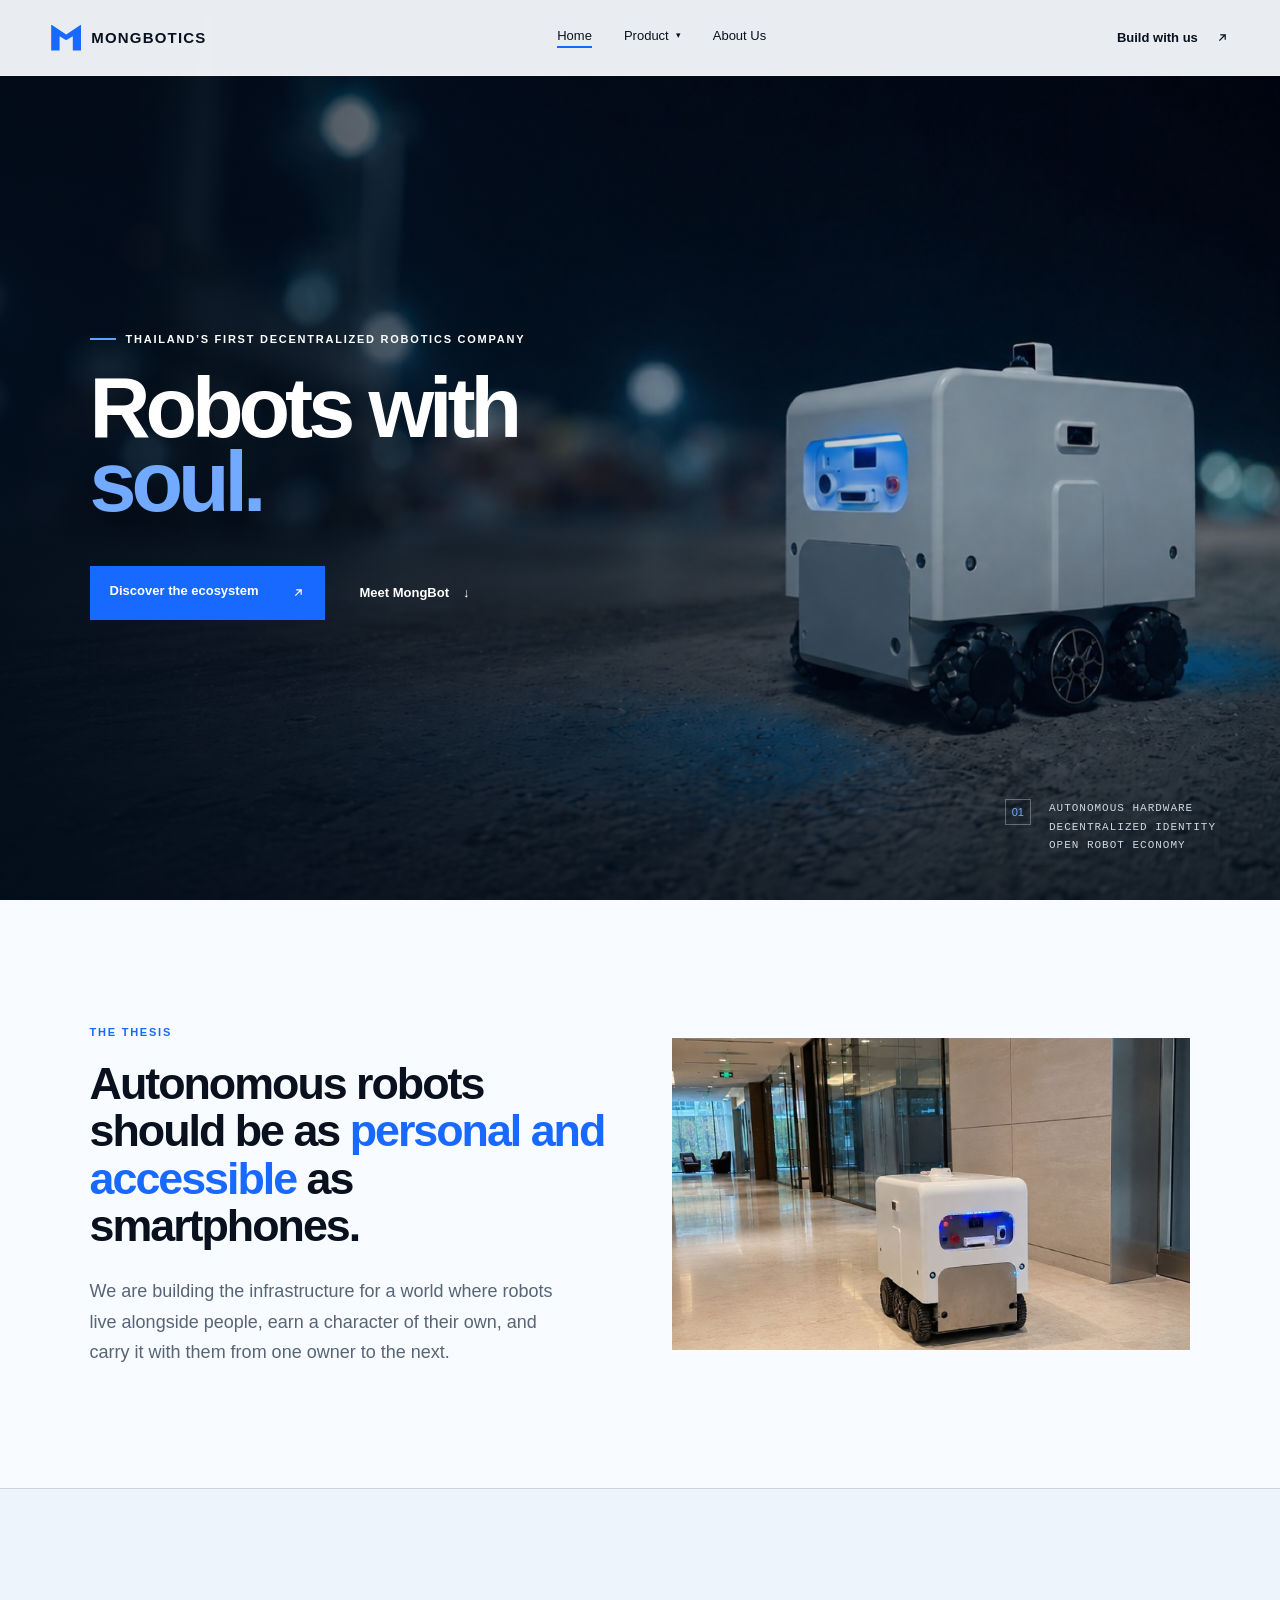
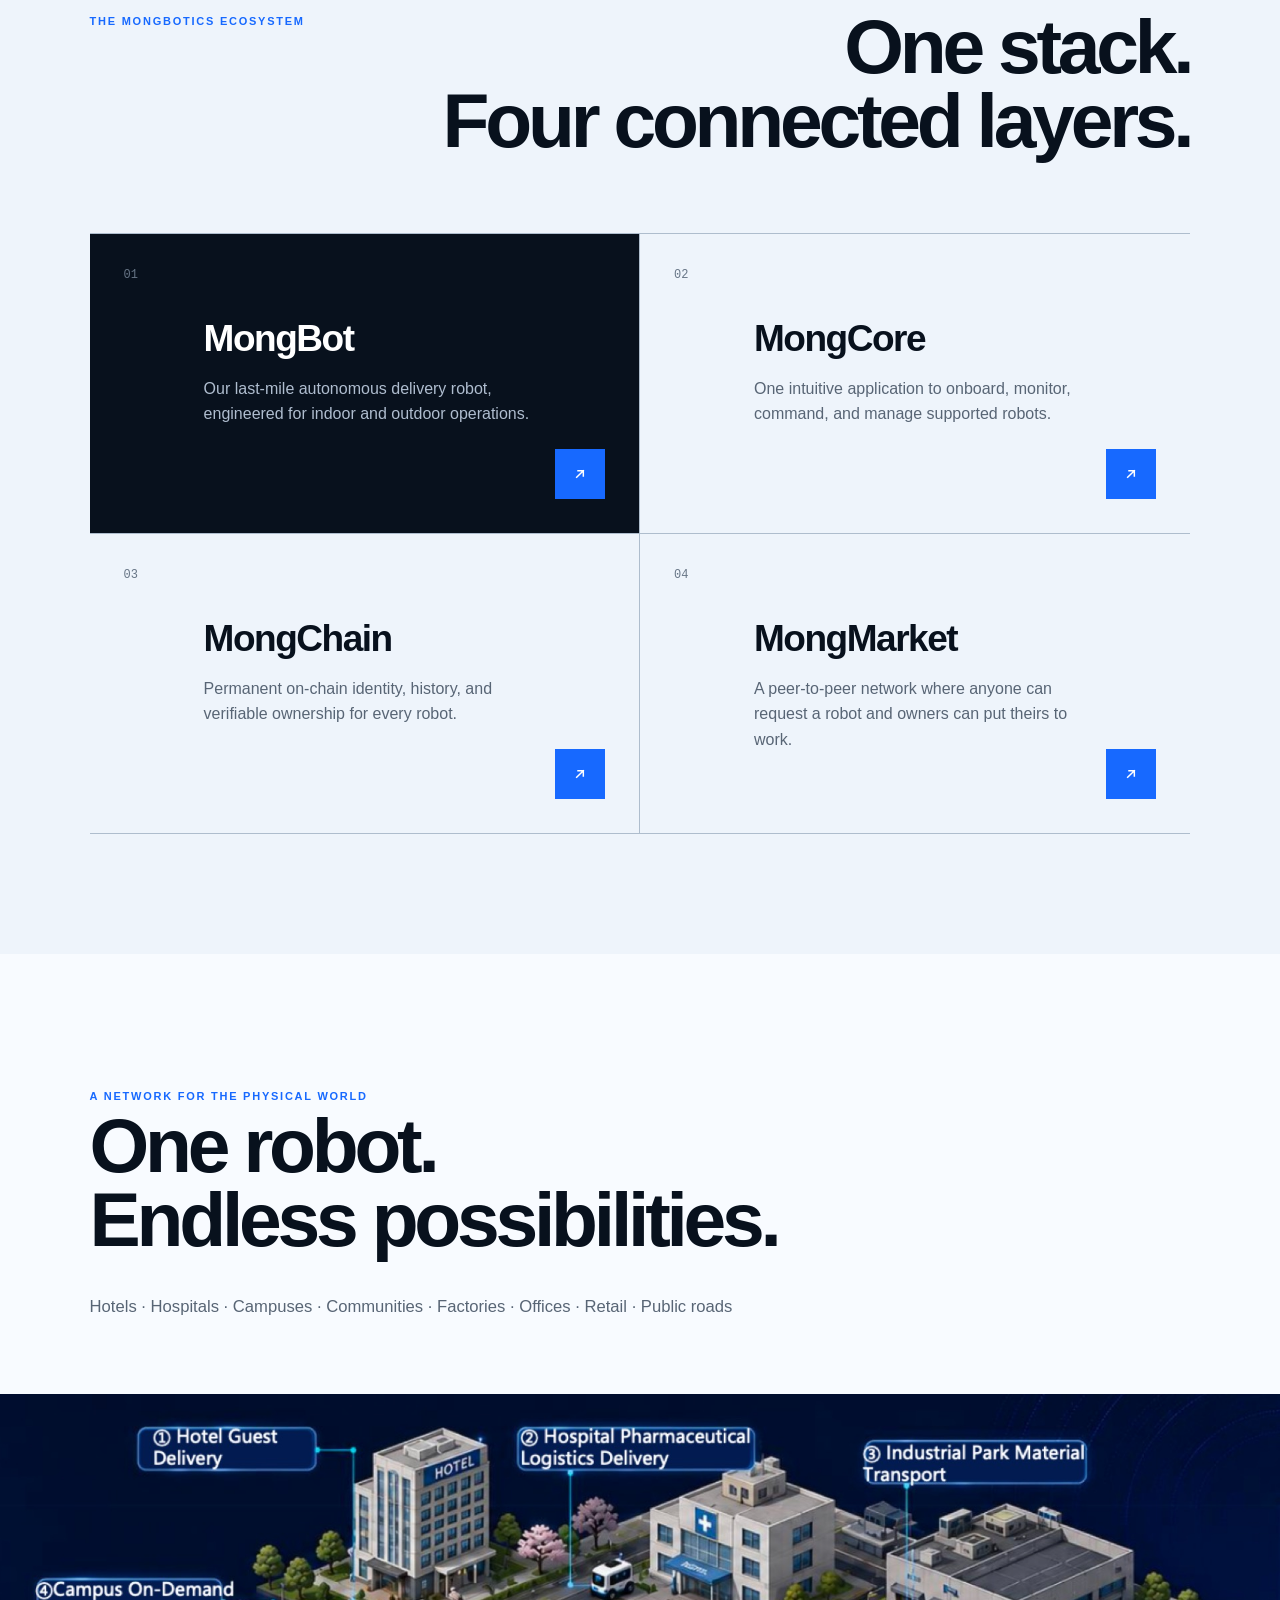
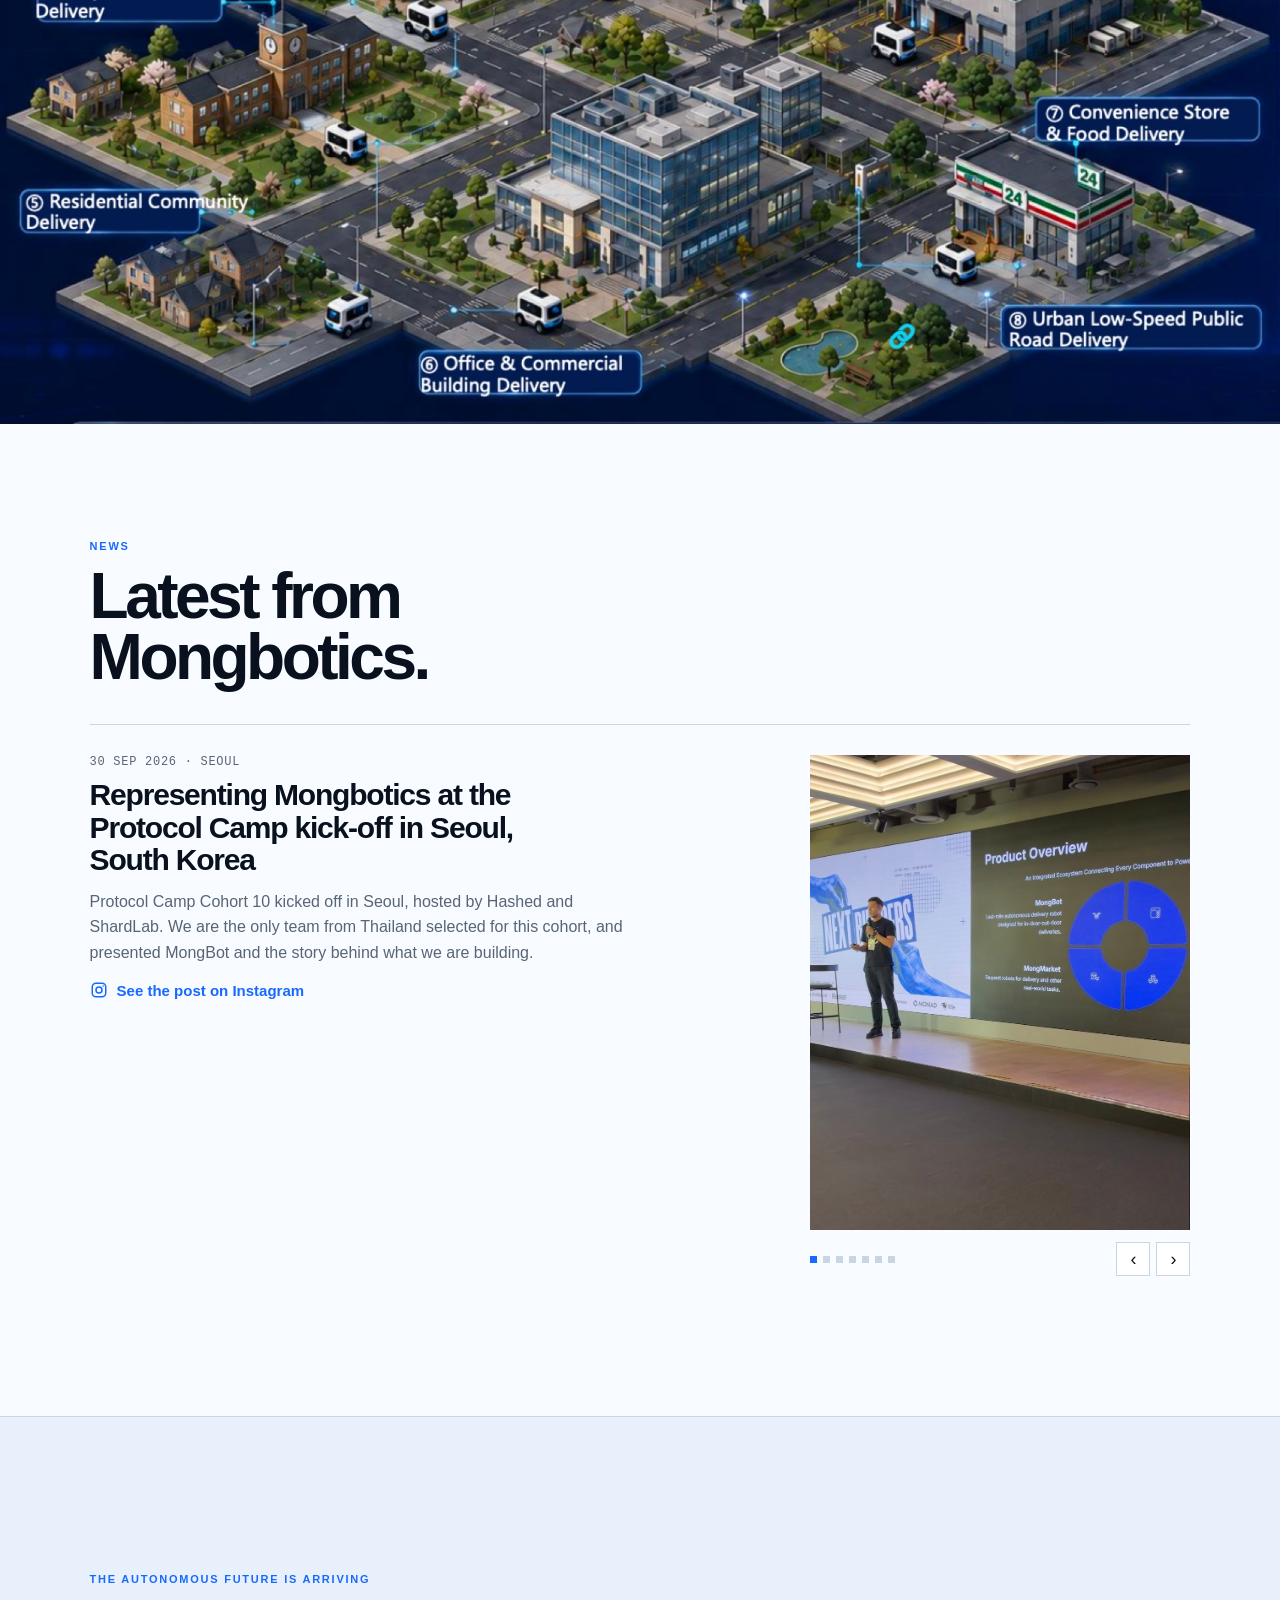
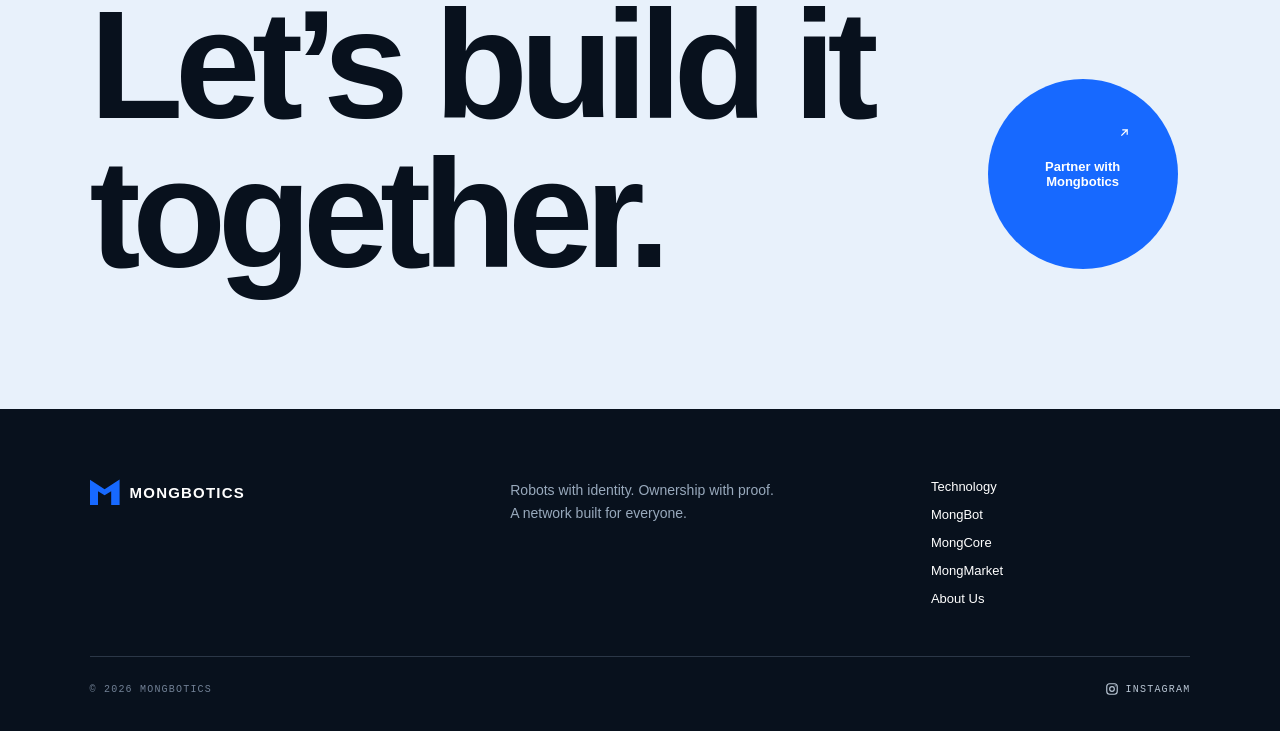
==== commit 93e634a0: "Add Home page news section and Instagram links - "Latest from Mongbotics." section on the Home page," ====
--- a/index.html
+++ b/index.html
@@ -11,7 +11,7 @@
   <meta property="og:image" content="og.png">
   <meta name="twitter:card" content="summary_large_image">
   <link rel="icon" href="favicon.svg" type="image/svg+xml">
-  <link rel="stylesheet" href="styles.css?v=d8db2bda">
+  <link rel="stylesheet" href="styles.css?v=7f5fe003">
 </head>
 <body>
 <main>
@@ -126,6 +126,37 @@
     <img src="images/network.jpg" alt="An isometric city showing MongBot delivering to hotels, hospitals, campuses, residential communities, offices, convenience stores and public roads">
   </section>
 
+
+  <section class="newsList newsHome">
+    <div class="newsHead">
+      <p class="sectionTag">News</p>
+      <h2>Latest from<br>Mongbotics.</h2>
+    </div>
+    <article class="newsItem hasPhoto" id="protocol-camp-seoul">
+      <div>
+        <p class="newsDate">30 Sep 2026 &#183; Seoul</p>
+        <h3>Representing Mongbotics at the Protocol Camp kick-off in Seoul, South Korea</h3>
+        <p>Protocol Camp Cohort 10 kicked off in Seoul, hosted by Hashed and ShardLab. We are the only team from Thailand selected for this cohort, and presented MongBot and the story behind what we are building.</p>
+        <a class="igLink" href="https://www.instagram.com/p/DeI51D9Cf61/" target="_blank" rel="noopener"><svg class="igIcon" viewBox="0 0 24 24" fill="none" stroke="currentColor" stroke-width="2" aria-hidden="true" focusable="false"><rect x="3" y="3" width="18" height="18" rx="5"/><circle cx="12" cy="12" r="4"/><circle cx="17.5" cy="6.5" r="1" fill="currentColor" stroke="none"/></svg>See the post on Instagram</a>
+      </div>
+      <div class="gal">
+        <div class="galFrame">
+          <img src="images/news/protocol-camp-5.jpg" alt="Presenting the MongBot product overview on stage at the Protocol Camp kick-off in Seoul" class="on">
+          <img src="images/news/protocol-camp-4.jpg" alt="The Mongbotics presentation seen from the audience at Protocol Camp" loading="lazy">
+          <img src="images/news/protocol-camp-6.jpg" alt="At the Next Builders wall at Protocol Camp in Seoul" loading="lazy">
+          <img src="images/news/protocol-camp-7.jpg" alt="A selfie in front of the Next Builders wall at Protocol Camp" loading="lazy">
+          <img src="images/news/protocol-camp-1.jpg" alt="Welcome remarks on stage at the Protocol Camp Cohort 10 kick-off" loading="lazy">
+          <img src="images/news/protocol-camp-2.jpg" alt="On stage at the Protocol Camp Cohort 10 kick-off" loading="lazy">
+          <img src="images/news/protocol-camp-3.jpg" alt="The AI panel talk at the Protocol Camp Cohort 10 kick-off" loading="lazy">
+        </div>
+        <div class="galCtl">
+          <div class="galDots"><button type="button" aria-label="Photo 1"></button><button type="button" aria-label="Photo 2"></button><button type="button" aria-label="Photo 3"></button><button type="button" aria-label="Photo 4"></button><button type="button" aria-label="Photo 5"></button><button type="button" aria-label="Photo 6"></button><button type="button" aria-label="Photo 7"></button></div>
+          <div class="galBtns"><button type="button" class="galPrev" aria-label="Previous photo">&#8249;</button><button type="button" class="galNext" aria-label="Next photo">&#8250;</button></div>
+        </div>
+      </div>
+    </article>
+  </section>
+
   <section class="cta">
     <p class="sectionTag">The autonomous future is arriving</p>
     <h2>Let&#8217;s build it<br>together.</h2>
@@ -143,7 +174,9 @@
     <a href="mongmarket.html">MongMarket</a>
     <a href="about.html">About Us</a>
   </div>
-  <span>&#169; 2026 Mongbotics</span>
+  <span>&#169; 2026 Mongbotics
+    <a class="igLink" href="https://www.instagram.com/mongbotics/" target="_blank" rel="noopener"><svg class="igIcon" viewBox="0 0 24 24" fill="none" stroke="currentColor" stroke-width="2" aria-hidden="true" focusable="false"><rect x="3" y="3" width="18" height="18" rx="5"/><circle cx="12" cy="12" r="4"/><circle cx="17.5" cy="6.5" r="1" fill="currentColor" stroke="none"/></svg>Instagram</a>
+  </span>
 </footer>
 <script>
 // The dropdown opens on hover and on keyboard focus through CSS alone. This
@@ -214,5 +247,42 @@
   });
 })();
 </script>
+<script>
+document.querySelectorAll(".gal").forEach(function (g) {
+  var imgs = g.querySelectorAll(".galFrame img"), dots = g.querySelectorAll(".galDots button");
+  if (imgs.length < 2) return;
+  var at = 0, timer, x0 = null;
+  var still = window.matchMedia("(prefers-reduced-motion: reduce)").matches;
+  function show(k) {
+    at = (k + imgs.length) % imgs.length;
+    imgs.forEach(function (m, j) { m.classList.toggle("on", j === at); });
+    dots.forEach(function (d, j) { d.classList.toggle("on", j === at); });
+  }
+  function restart() {
+    clearInterval(timer);
+    if (!still) timer = setInterval(function () { show(at + 1); }, 3000);
+  }
+  function go(k) { show(k); restart(); }
+  dots.forEach(function (d, j) { d.onclick = function () { go(j); }; });
+  g.querySelector(".galPrev").onclick = function () { go(at - 1); };
+  g.querySelector(".galNext").onclick = function () { go(at + 1); };
+  var frame = g.querySelector(".galFrame");
+  frame.addEventListener("pointerdown", function (e) { x0 = e.clientX; });
+  frame.addEventListener("pointerup", function (e) {
+    if (x0 === null) return;
+    var dx = e.clientX - x0; x0 = null;
+    if (Math.abs(dx) > 40) go(at + (dx < 0 ? 1 : -1));
+  });
+  // pause for a real mouse only: on a phone a tap counts as "mouse enter" and
+  // there is never a "leave", so the slideshow would stop for good
+  g.addEventListener("pointerenter", function (e) { if (e.pointerType === "mouse") clearInterval(timer); });
+  g.addEventListener("pointerleave", function (e) { if (e.pointerType === "mouse") restart(); });
+  frame.addEventListener("pointercancel", function () { x0 = null; });
+  // the later photos load lazily; fetch them once the page has settled
+  window.addEventListener("load", function () { imgs.forEach(function (m) { m.loading = "eager"; }); });
+  show(0);
+  restart();
+});
+</script>
 </body>
 </html>
--- a/styles.css
+++ b/styles.css
@@ -1399,3 +1399,183 @@
     padding: 80px 6vw;
   }
 }
+
+/* Home page news. Layout B: text on the left, optional photo on the right */
+
+.newsList {
+  padding: 110px 7vw;
+  border-bottom: 1px solid var(--line);
+}
+
+.newsHead {
+  margin-bottom: 36px;
+}
+
+.newsHead h2 {
+  font-size: clamp(40px,5vw,74px);
+  line-height: .96;
+  letter-spacing: -.055em;
+  font-weight: 600;
+  margin: 14px 0 0;
+}
+
+.newsItem {
+  display: grid;
+  grid-template-columns: 1fr;
+  gap: 40px;
+  align-items: start;
+  border-top: 1px solid var(--line);
+  padding: 30px 0;
+  scroll-margin-top: 90px;
+}
+
+.newsItem.hasPhoto {
+  grid-template-columns: 1fr 380px;
+}
+
+/* Slideshow: every photo stacked in one frame, the "on" one faded in */
+.galFrame {
+  position: relative;
+  aspect-ratio: 4/5;
+  overflow: hidden;
+  background: #dfe7f1;
+  touch-action: pan-y;
+}
+
+.galFrame img {
+  position: absolute;
+  inset: 0;
+  height: 100%;
+  object-fit: cover;
+  opacity: 0;
+  transition: opacity .9s;
+  -webkit-user-drag: none;
+  user-select: none;
+}
+
+.galFrame img.on {
+  opacity: 1;
+}
+
+.galCtl {
+  display: flex;
+  align-items: center;
+  justify-content: space-between;
+  margin-top: 12px;
+}
+
+.galDots {
+  display: flex;
+  gap: 6px;
+}
+
+.galDots button {
+  width: 7px;
+  height: 7px;
+  padding: 0;
+  border: 0;
+  background: var(--line);
+  cursor: pointer;
+}
+
+.galDots button.on {
+  background: var(--blue);
+}
+
+.galBtns {
+  display: flex;
+  gap: 6px;
+}
+
+.galBtns button {
+  width: 34px;
+  height: 34px;
+  border: 1px solid var(--line);
+  background: white;
+  color: var(--ink);
+  font-size: 18px;
+  cursor: pointer;
+}
+
+.galBtns button:hover {
+  border-color: var(--blue);
+  color: var(--blue);
+}
+
+.newsDate {
+  font: 12px monospace;
+  color: var(--muted);
+  letter-spacing: .06em;
+  text-transform: uppercase;
+  margin: 0;
+}
+
+.newsItem h3 {
+  font-size: clamp(22px,2.4vw,30px);
+  letter-spacing: -.04em;
+  line-height: 1.08;
+  font-weight: 700;
+  margin: 10px 0 12px;
+  max-width: 30ch;
+}
+
+.newsItem p:not(.newsDate) {
+  color: var(--muted);
+  line-height: 1.6;
+  font-size: 16px;
+  margin: 0;
+  max-width: 62ch;
+}
+
+.igLink {
+  display: inline-flex;
+  align-items: center;
+  gap: 9px;
+  font-weight: 700;
+  font-size: 15px;
+  color: var(--blue);
+}
+
+.newsItem .igLink {
+  margin-top: 16px;
+}
+
+.igIcon {
+  width: 18px;
+  height: 18px;
+  flex: none;
+}
+
+/* Bottom line of the footer: copyright on the left, Instagram on the right */
+footer>span {
+  display: flex;
+  justify-content: space-between;
+  align-items: center;
+  gap: 20px;
+}
+
+footer .igLink {
+  color: #b9c6d4;
+  font: inherit;
+  gap: 7px;
+}
+
+footer .igLink:hover {
+  color: white;
+}
+
+footer .igIcon {
+  width: 14px;
+  height: 14px;
+}
+
+
+@media(max-width:800px) {
+  .newsList {
+    padding: 74px 6vw;
+  }
+  .newsItem.hasPhoto {
+    grid-template-columns: 1fr;
+    gap: 20px;
+  }
+}
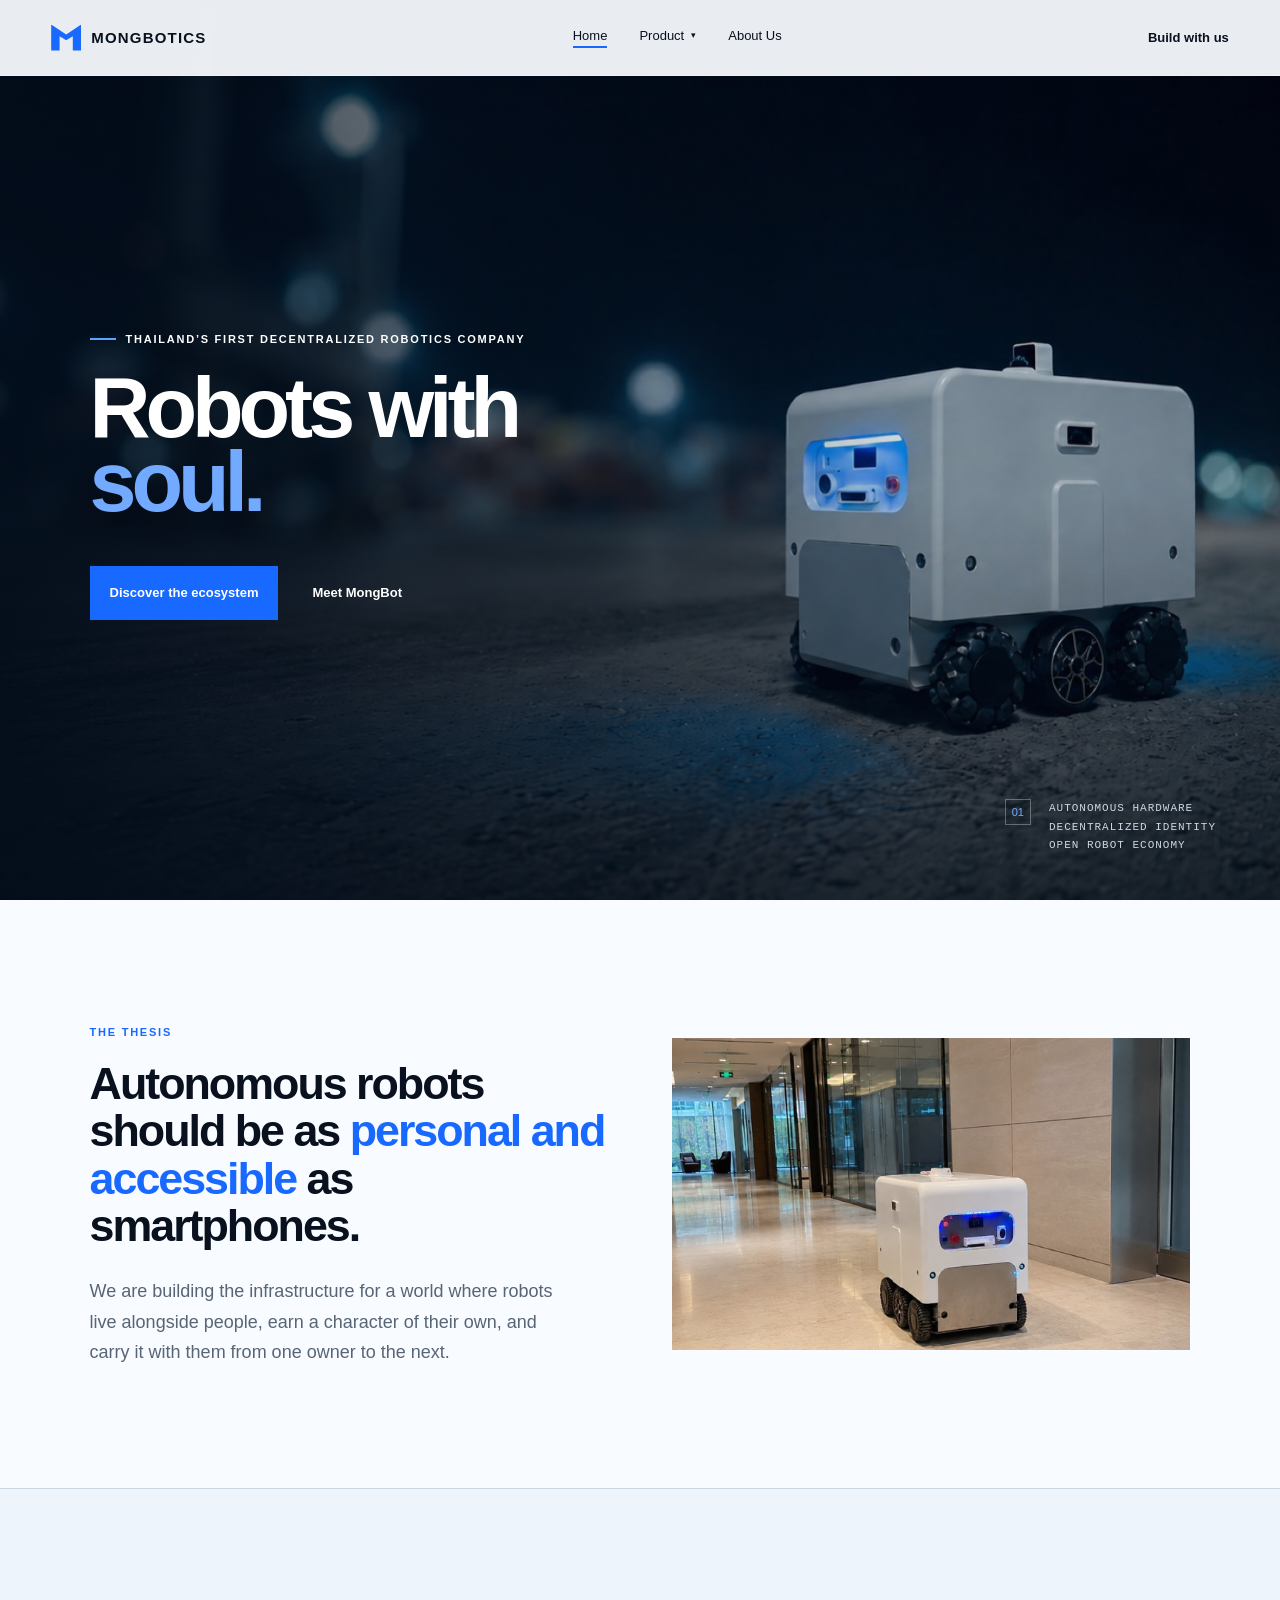
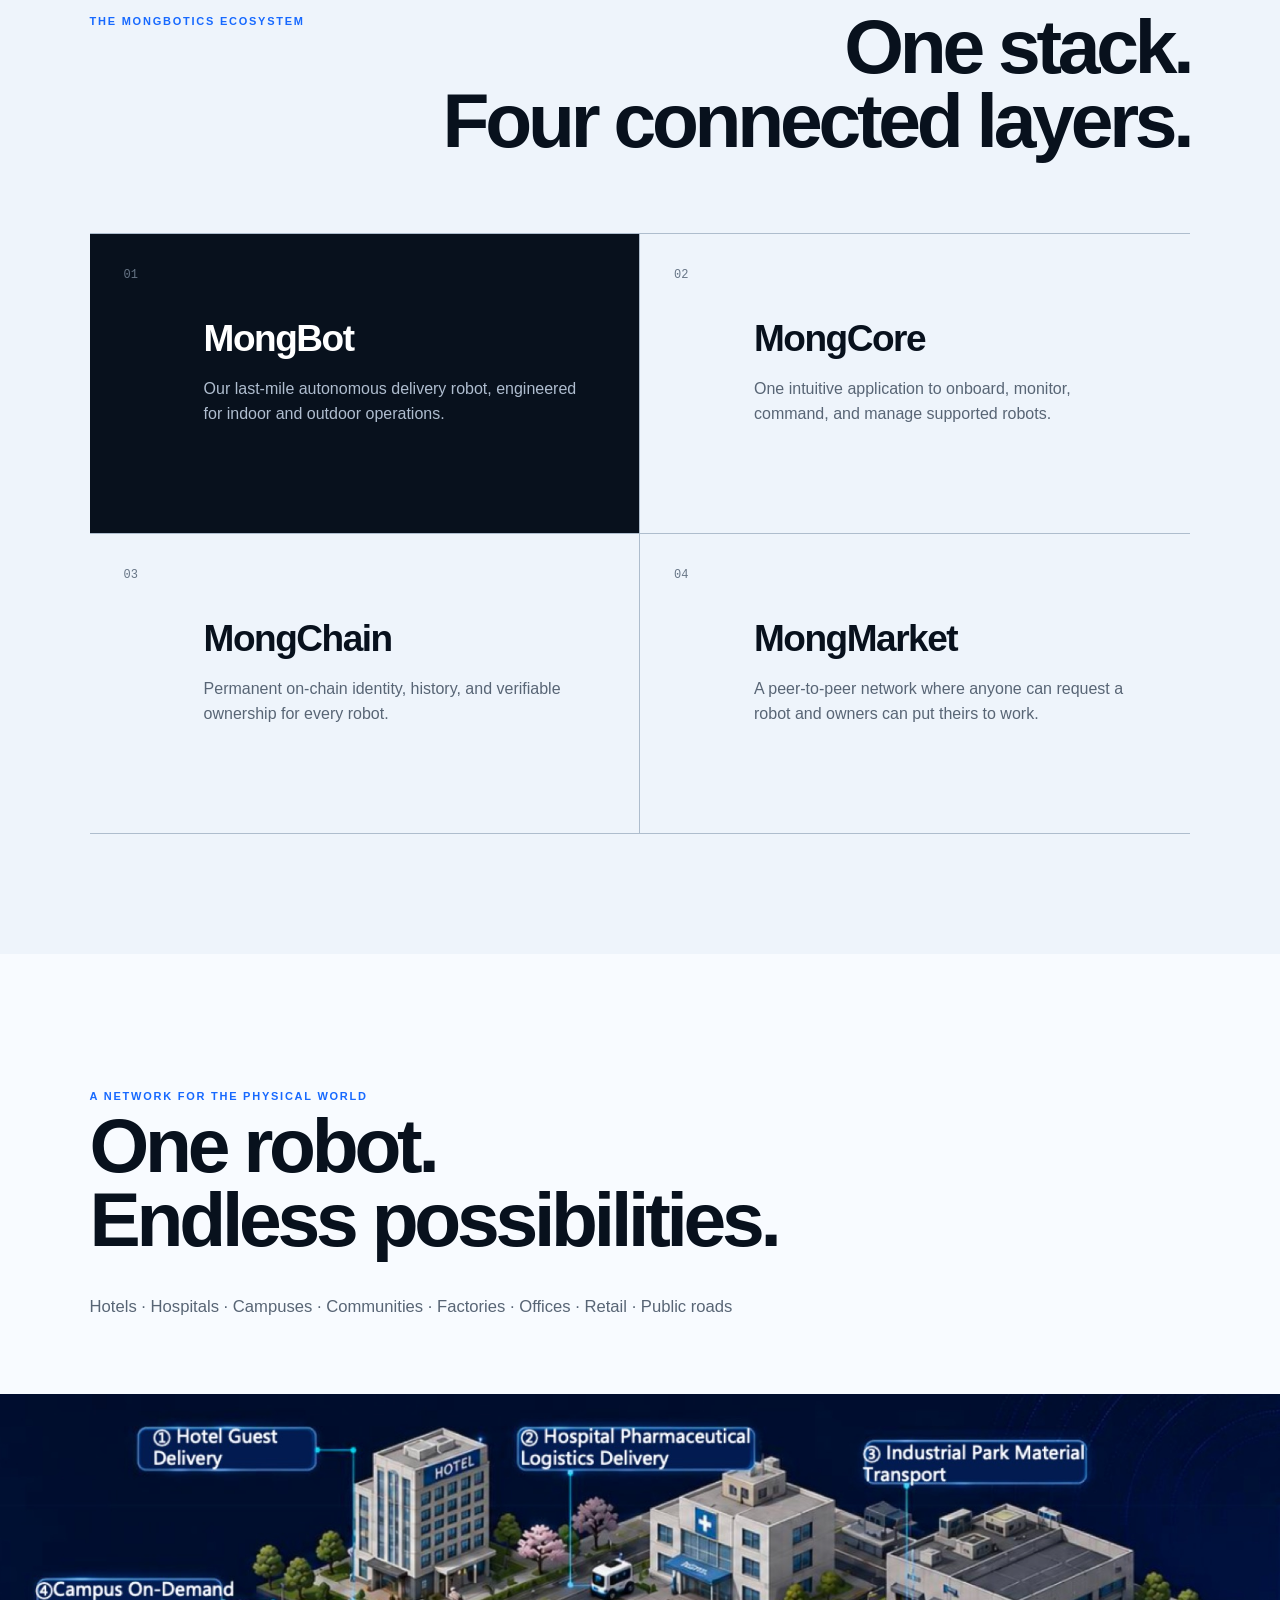
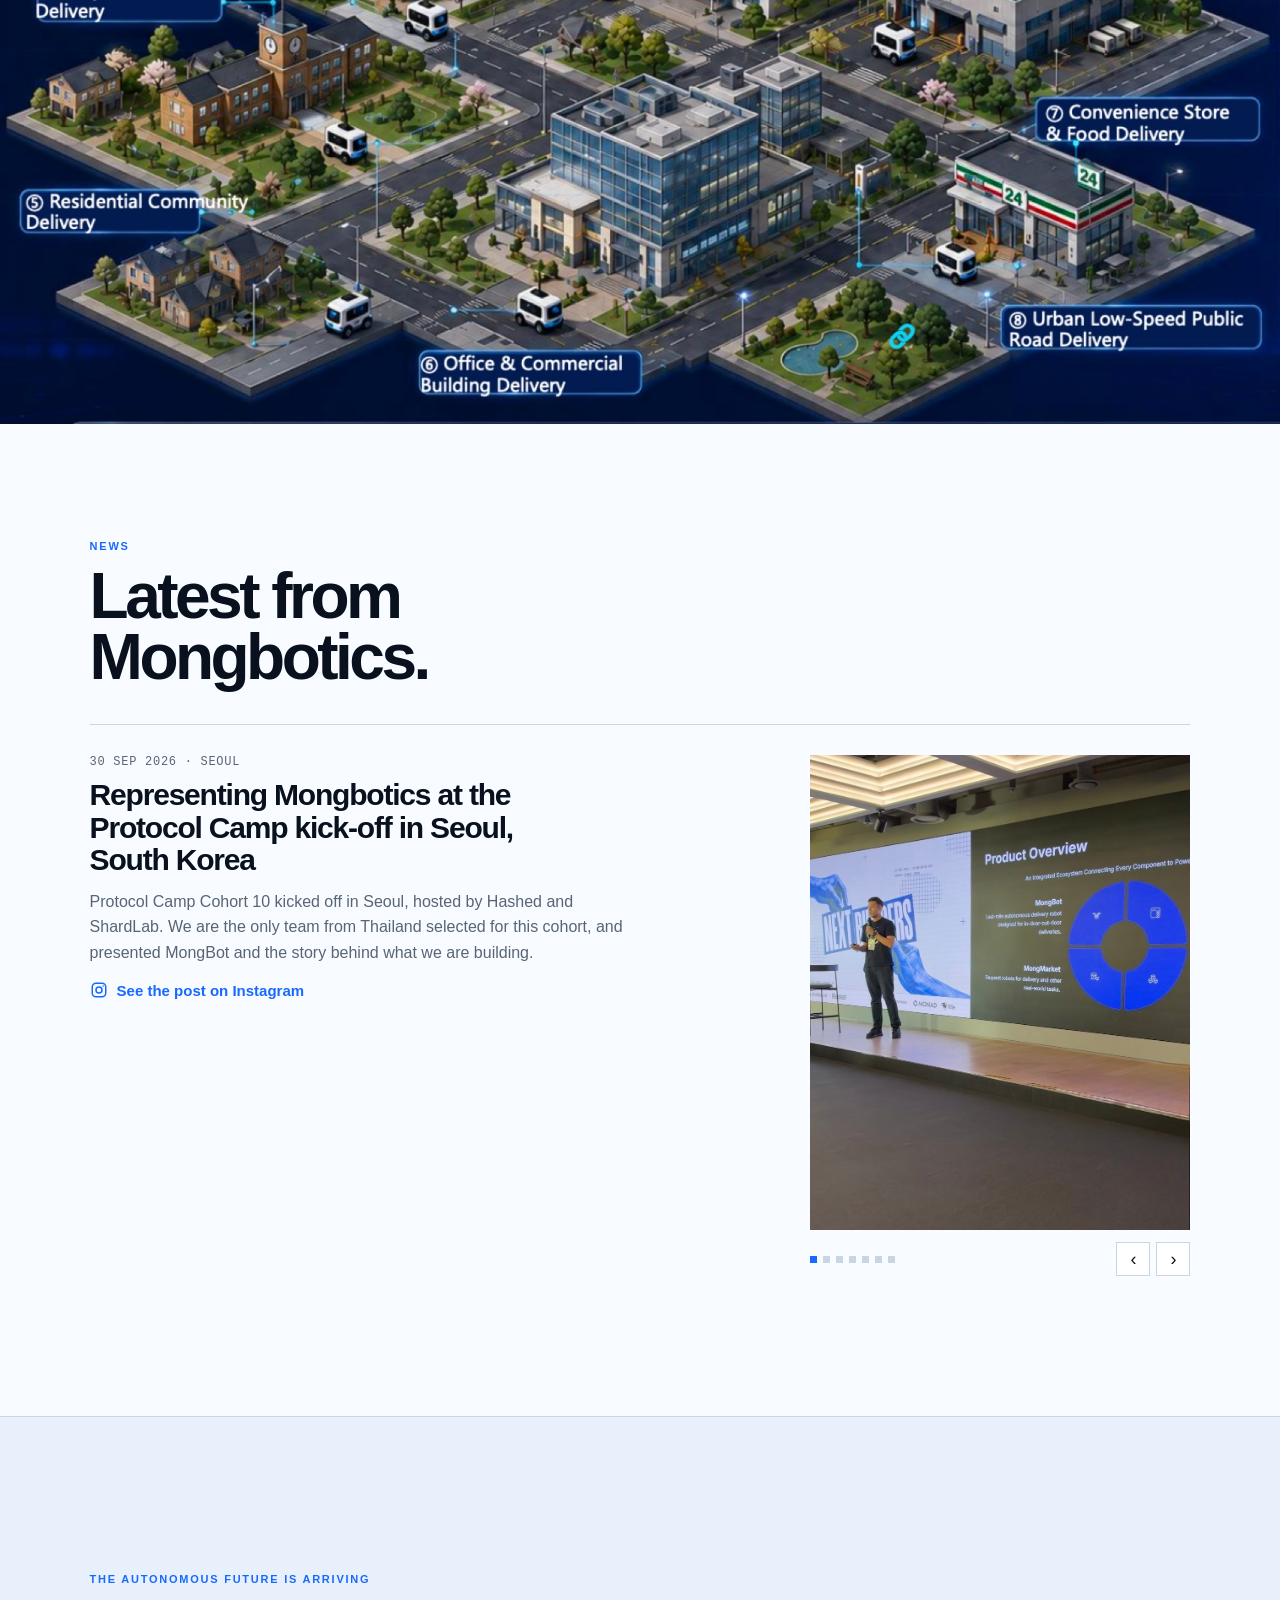
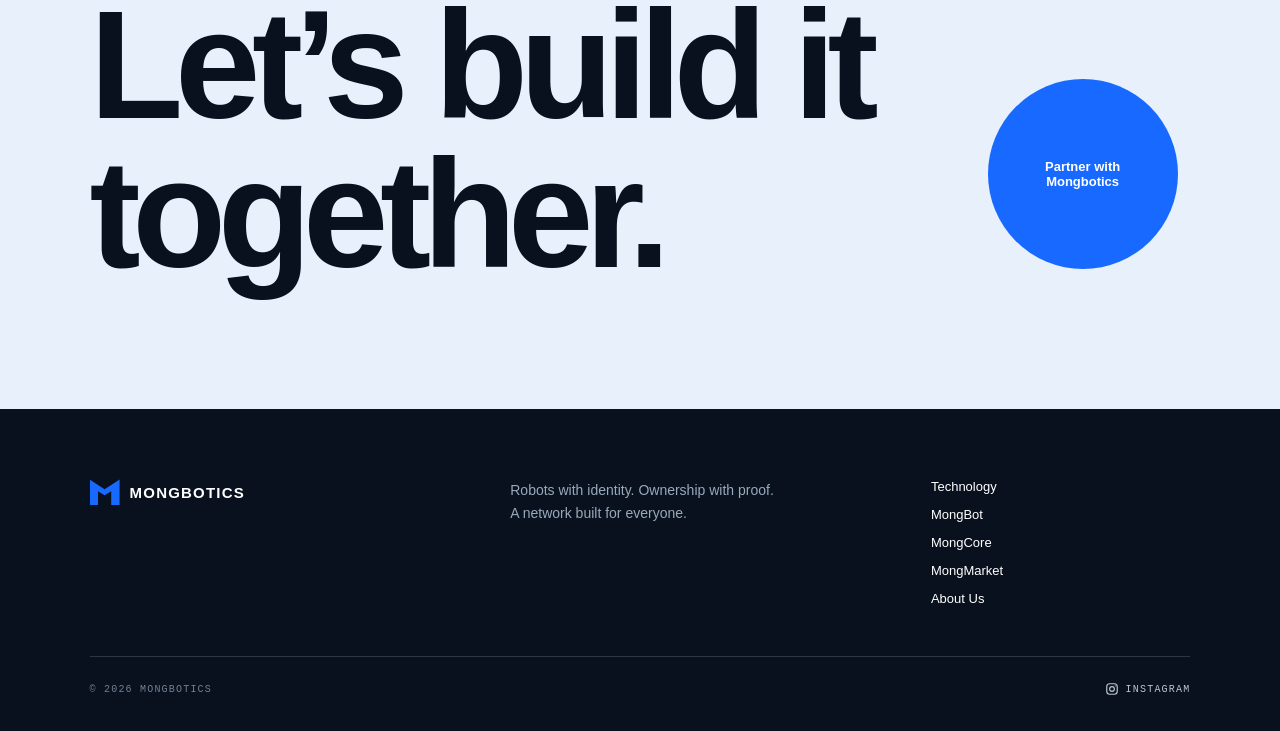
==== commit dc5eafbc: "Remove arrows from buttons and cards - Drop the diagonal arrow from "Build with us", "Discover the  " ====
--- a/index.html
+++ b/index.html
@@ -11,7 +11,7 @@
   <meta property="og:image" content="og.png">
   <meta name="twitter:card" content="summary_large_image">
   <link rel="icon" href="favicon.svg" type="image/svg+xml">
-  <link rel="stylesheet" href="styles.css?v=7f5fe003">
+  <link rel="stylesheet" href="styles.css?v=03197f0e">
 </head>
 <body>
 <main>
@@ -35,7 +35,7 @@
         </div>
         <a href="about.html">About Us</a>
     </div>
-    <a class="navCta" href="about.html#contact"><span class="navCtaText">Build with us</span> <span class="arw" aria-hidden="true"><svg viewBox="0 0 24 24" fill="none" stroke="currentColor" stroke-width="2.2" stroke-linecap="square" focusable="false"><path d="M7 17 17 7M9 7h8v8"/></svg></span></a>
+    <a class="navCta" href="about.html#contact"><span class="navCtaText">Build with us</span></a>
     <button type="button" class="navBurger" aria-expanded="false" aria-controls="mobileNav" aria-label="Menu">
       <span aria-hidden="true"></span><span aria-hidden="true"></span><span aria-hidden="true"></span>
     </button>
@@ -47,7 +47,7 @@
     <a href="mongcore.html">MongCore</a>
     <a href="mongmarket.html">MongMarket</a>
     <a href="about.html">About Us</a>
-    <a class="mobileCta" href="about.html#contact">Build with us <span class="arw" aria-hidden="true"><svg viewBox="0 0 24 24" fill="none" stroke="currentColor" stroke-width="2.2" stroke-linecap="square" focusable="false"><path d="M7 17 17 7M9 7h8v8"/></svg></span></a>
+    <a class="mobileCta" href="about.html#contact">Build with us</a>
   </div>
 
   <section id="top" class="hero">
@@ -57,8 +57,8 @@
       <p class="eyebrow"><span></span> Thailand&#8217;s first decentralized robotics company</p>
       <h1>Robots with<br><em>soul.</em></h1>
       <div class="actions">
-        <a class="primary" href="#ecosystem">Discover the ecosystem <span class="arw" aria-hidden="true"><svg viewBox="0 0 24 24" fill="none" stroke="currentColor" stroke-width="2.2" stroke-linecap="square" focusable="false"><path d="M7 17 17 7M9 7h8v8"/></svg></span></a>
-        <a class="textLink" href="mongbot.html">Meet MongBot <span>&#8595;</span></a>
+        <a class="primary" href="#ecosystem">Discover the ecosystem</a>
+        <a class="textLink" href="mongbot.html">Meet MongBot</a>
       </div>
     </div>
     <div class="heroMeta">
@@ -88,7 +88,7 @@
           <h3>MongBot</h3>
           <p>Our last-mile autonomous delivery robot, engineered for indoor and outdoor operations.</p>
         </div>
-        <a href="mongbot.html" aria-label="Explore MongBot"><span class="arw" aria-hidden="true"><svg viewBox="0 0 24 24" fill="none" stroke="currentColor" stroke-width="2.2" stroke-linecap="square" focusable="false"><path d="M7 17 17 7M9 7h8v8"/></svg></span></a>
+        <a href="mongbot.html" aria-label="Explore MongBot"></a>
       </article>
       <article class="product">
         <span class="number">02</span>
@@ -96,7 +96,7 @@
           <h3>MongCore</h3>
           <p>One intuitive application to onboard, monitor, command, and manage supported robots.</p>
         </div>
-        <a href="mongcore.html" aria-label="Explore MongCore"><span class="arw" aria-hidden="true"><svg viewBox="0 0 24 24" fill="none" stroke="currentColor" stroke-width="2.2" stroke-linecap="square" focusable="false"><path d="M7 17 17 7M9 7h8v8"/></svg></span></a>
+        <a href="mongcore.html" aria-label="Explore MongCore"></a>
       </article>
       <article class="product">
         <span class="number">03</span>
@@ -104,7 +104,7 @@
           <h3>MongChain</h3>
           <p>Permanent on-chain identity, history, and verifiable ownership for every robot.</p>
         </div>
-        <a href="technology.html" aria-label="Explore MongChain"><span class="arw" aria-hidden="true"><svg viewBox="0 0 24 24" fill="none" stroke="currentColor" stroke-width="2.2" stroke-linecap="square" focusable="false"><path d="M7 17 17 7M9 7h8v8"/></svg></span></a>
+        <a href="technology.html" aria-label="Explore MongChain"></a>
       </article>
       <article class="product">
         <span class="number">04</span>
@@ -112,7 +112,7 @@
           <h3>MongMarket</h3>
           <p>A peer-to-peer network where anyone can request a robot and owners can put theirs to work.</p>
         </div>
-        <a href="mongmarket.html" aria-label="Explore MongMarket"><span class="arw" aria-hidden="true"><svg viewBox="0 0 24 24" fill="none" stroke="currentColor" stroke-width="2.2" stroke-linecap="square" focusable="false"><path d="M7 17 17 7M9 7h8v8"/></svg></span></a>
+        <a href="mongmarket.html" aria-label="Explore MongMarket"></a>
       </article>
     </div>
   </section>
@@ -160,7 +160,7 @@
   <section class="cta">
     <p class="sectionTag">The autonomous future is arriving</p>
     <h2>Let&#8217;s build it<br>together.</h2>
-    <a href="about.html#contact">Partner with Mongbotics <span class="arw" aria-hidden="true"><svg viewBox="0 0 24 24" fill="none" stroke="currentColor" stroke-width="2.2" stroke-linecap="square" focusable="false"><path d="M7 17 17 7M9 7h8v8"/></svg></span></a>
+    <a href="about.html#contact">Partner with Mongbotics</a>
   </section>
 
 </main>
--- a/styles.css
+++ b/styles.css
@@ -184,20 +184,6 @@
   color: var(--blue);
 }
 
-/* The diagonal arrow is drawn rather than typed. Arial carries no glyph for
-   U+2197, so iOS fell back to the colour emoji font and the arrow arrived as
-   an emoji. A shape has no font to fall back to. */
-
-.arw {
-  display: inline-block;
-  flex: none;
-}
-
-.arw svg {
-  display: block;
-  width: 1em;
-  height: 1em;
-}
 
 /* Phone menu. The desktop .links row is hidden below 800px, so without this
    there is no way to reach any other page from the top of a phone screen. */
@@ -307,26 +293,17 @@
   margin-top: 46px;
 }
 
+/* min-height keeps the size the button had when it carried an arrow */
 .primary {
   background: var(--blue);
   padding: 17px 20px;
+  min-height: 54px;
   display: inline-flex;
-  gap: 34px;
+  align-items: center;
   font-size: 13px;
   font-weight: 700;
 }
 
-/* The arrow character used to sit in a 20px line box from its fallback font,
-   and that box is what set this button's height. The drawn arrow keeps the
-   same box so the button does not change size. The svg scales to fit, so the
-   arrow itself stays 1em and is centred in it. */
-.primary .arw {
-  height: 20px;
-}
-
-.primary .arw svg {
-  margin-top: 3px;
-}
 
 .textLink {
   font-size: 13px;
@@ -455,14 +432,15 @@
   line-height: 1.6;
 }
 
+/* The link is empty and stretched over the whole card, so the card itself
+   is what you click. */
 .product>a {
-  background: var(--blue);
-  color: white;
-  align-self: end;
-  width: 50px;
-  height: 50px;
-  display: grid;
-  place-items: center;
+  position: absolute;
+  inset: 0;
+}
+
+.product:hover h3 {
+  color: var(--blue);
 }
 
 .chip {
@@ -1024,12 +1002,6 @@
     padding: 30px 6vw;
     gap: 14px;
     min-height: 0;
-  }
-  /* the arrow was a third column. It wraps to its own row now, so keep it
-     under the copy rather than under the number. */
-  .product>a {
-    grid-column: 2;
-    justify-self: end;
   }
   .product h3 {
     margin: 16px 0 12px;
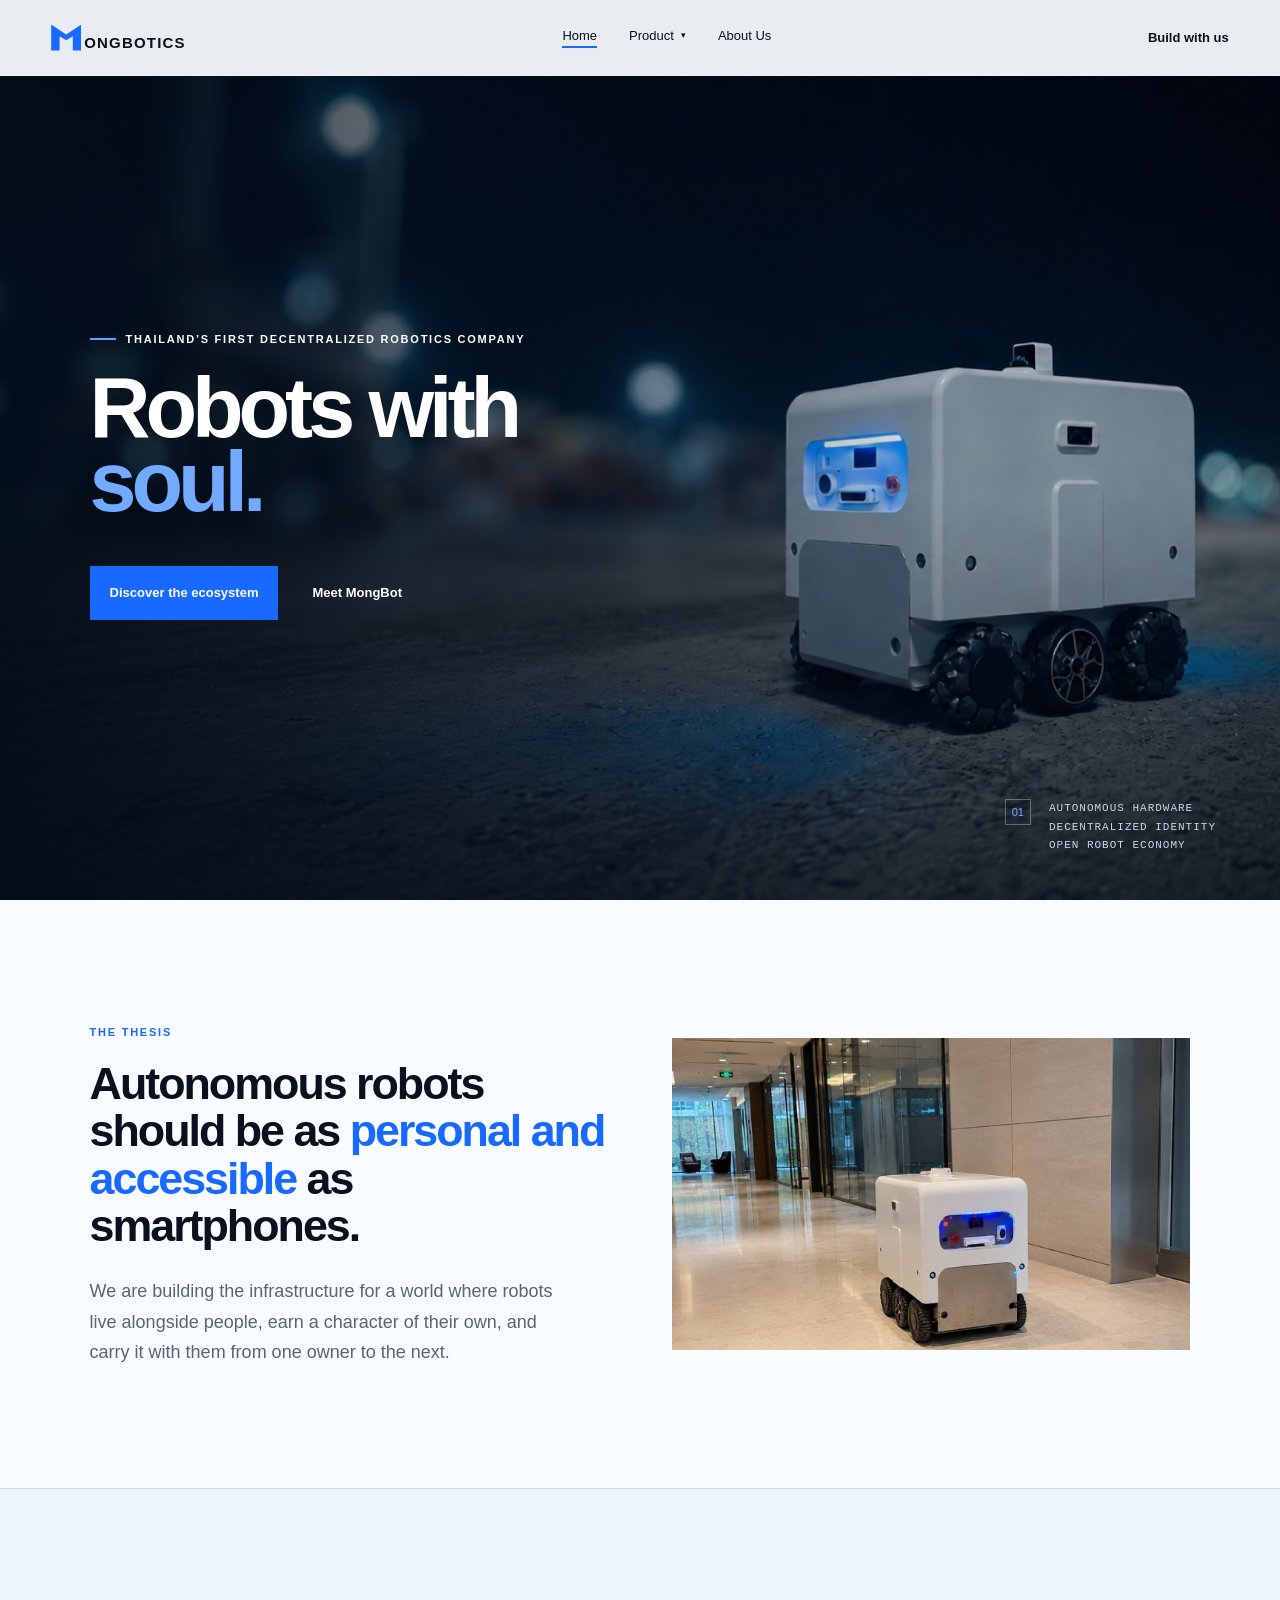
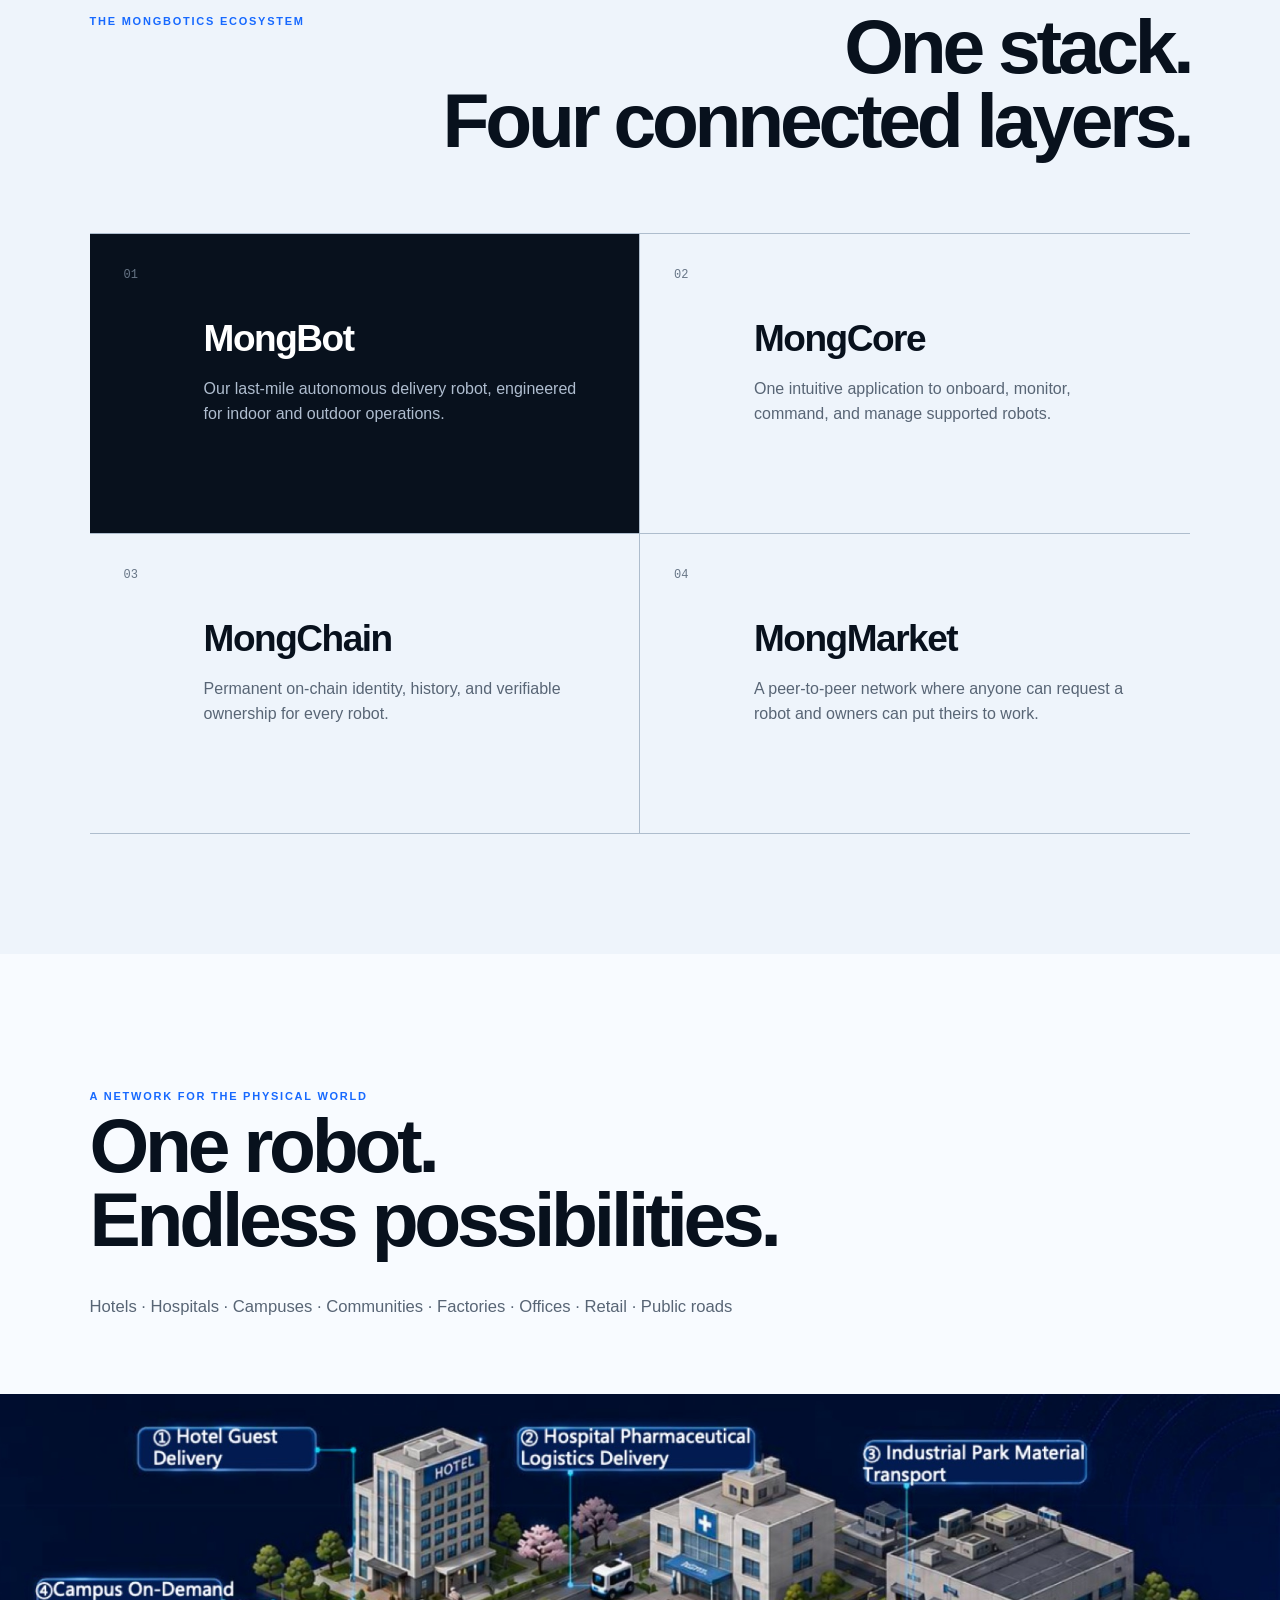
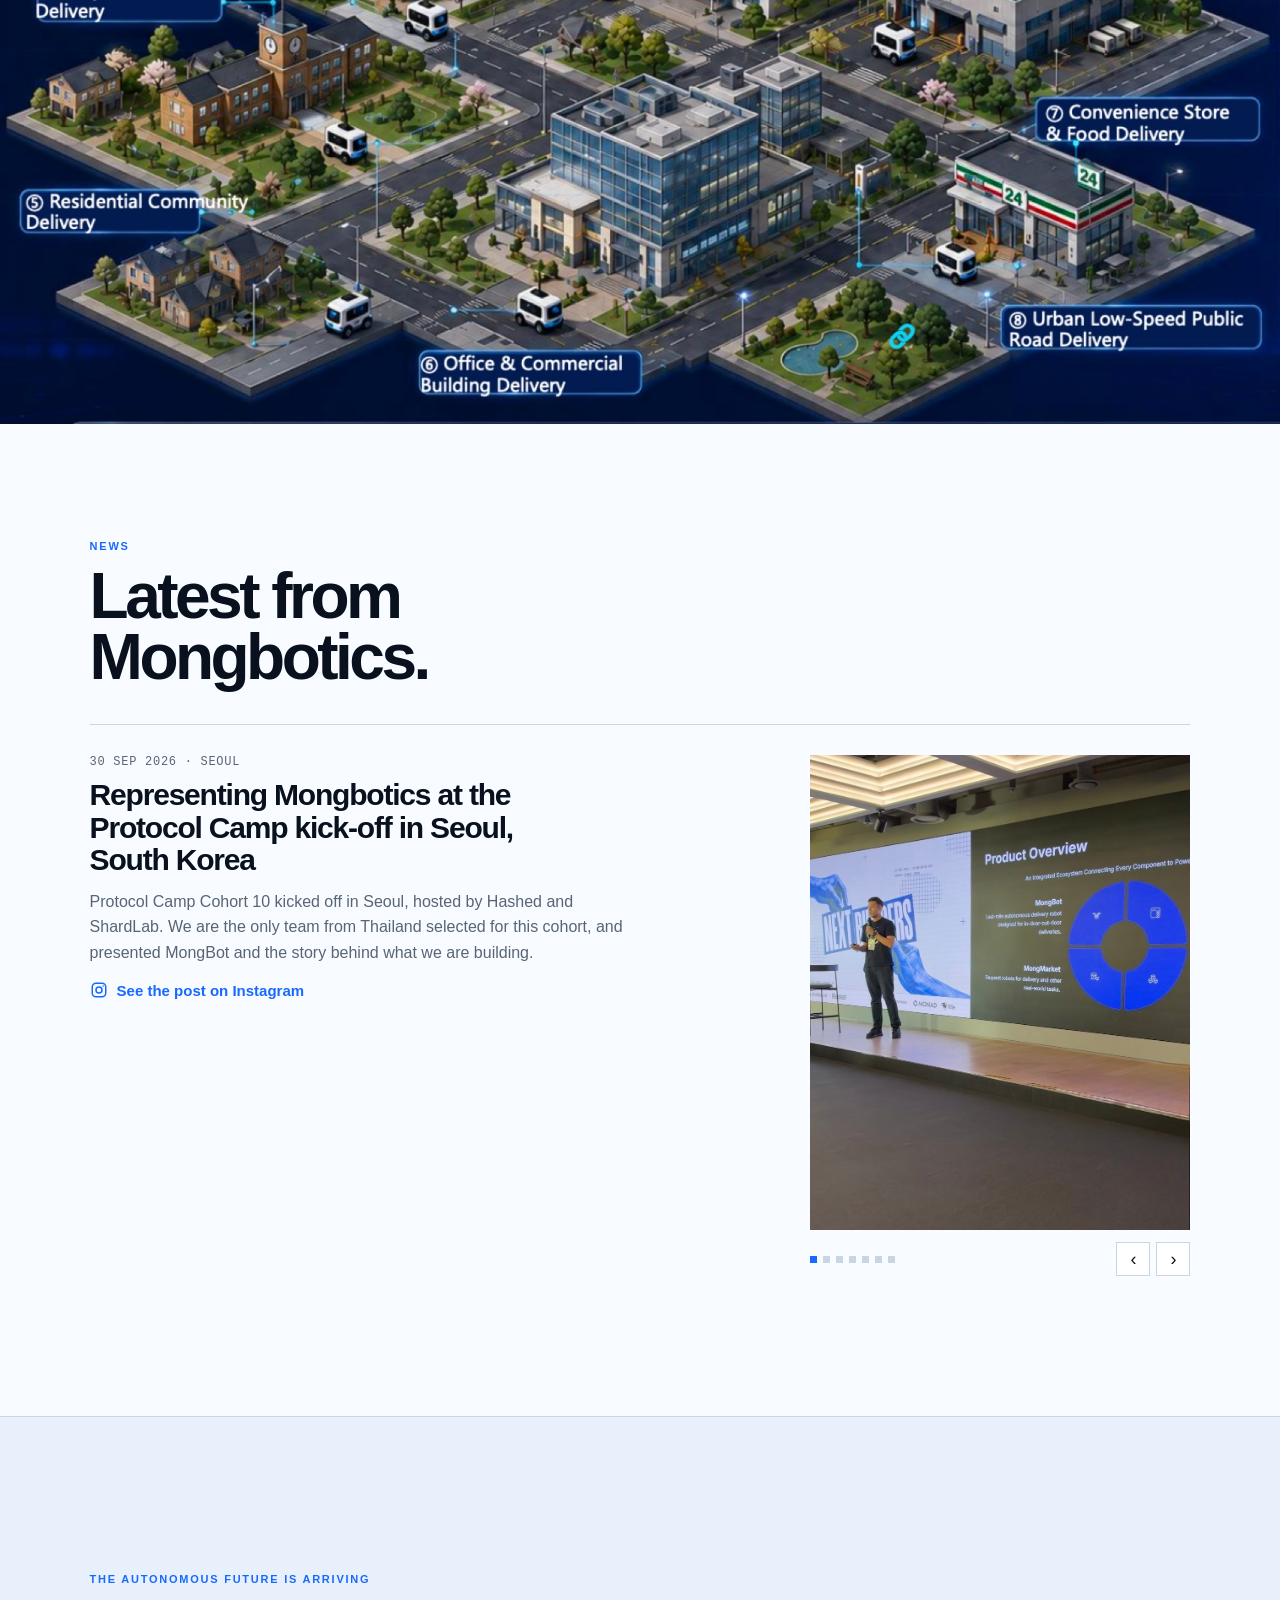
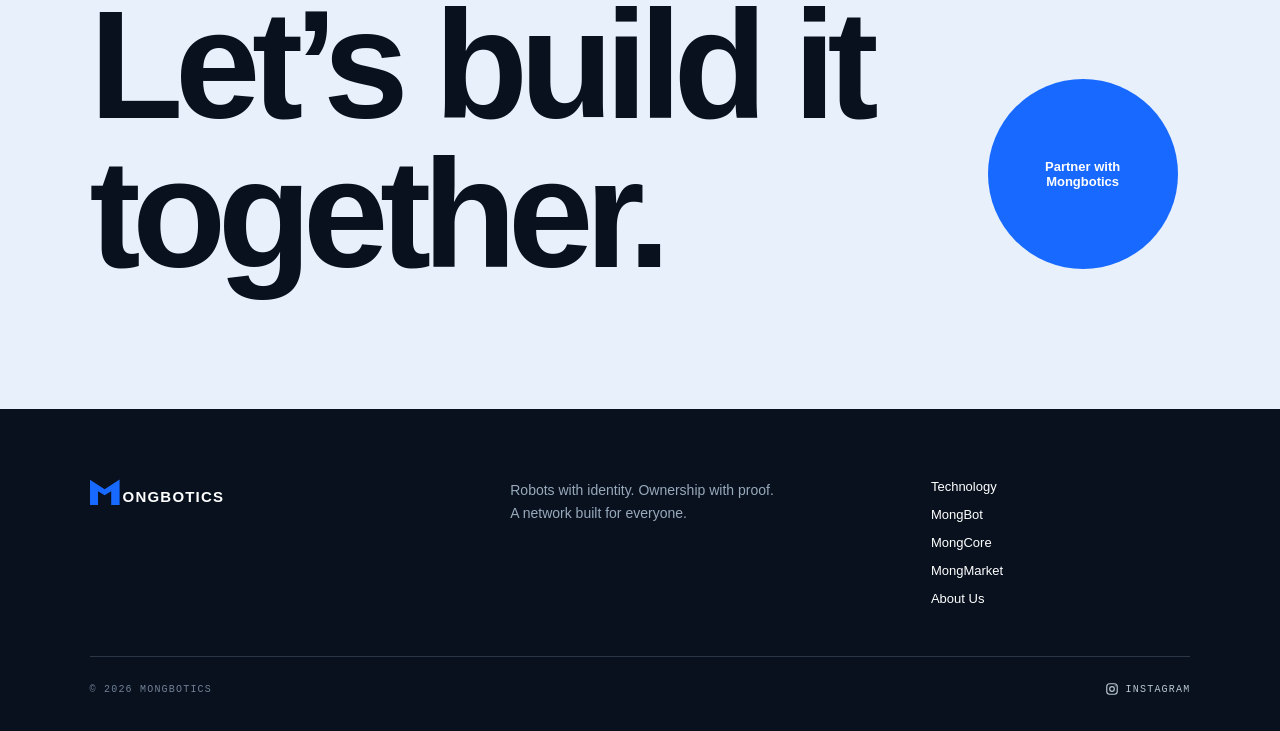
==== commit c5b1c8ef: "Logo change Logo on top left and on the window tap" ====
--- a/index.html
+++ b/index.html
@@ -11,13 +11,13 @@
   <meta property="og:image" content="og.png">
   <meta name="twitter:card" content="summary_large_image">
   <link rel="icon" href="favicon.svg" type="image/svg+xml">
-  <link rel="stylesheet" href="styles.css?v=03197f0e">
+  <link rel="stylesheet" href="styles.css?v=4d24efd4">
 </head>
 <body>
 <main>
 
   <nav class="nav">
-    <a class="brand" href="index.html"><span class="mark">M</span>Mongbotics</a>
+    <a class="brand" href="index.html"><span class="mark">M</span>ongbotics</a>
     <div class="links">
         <a href="index.html" class="active">Home</a>
         <div class="menu">
@@ -165,7 +165,7 @@
 
 </main>
 <footer>
-  <a class="brand" href="index.html"><span class="mark">M</span>Mongbotics</a>
+  <a class="brand" href="index.html"><span class="mark">M</span>ongbotics</a>
   <p>Robots with identity. Ownership with proof.<br>A network built for everyone.</p>
   <div>
     <a href="technology.html">Technology</a>
--- a/styles.css
+++ b/styles.css
@@ -49,8 +49,8 @@
 
 .brand {
   display: flex;
-  align-items: center;
-  gap: 10px;
+  align-items: flex-end;
+  gap: 3px;
   text-transform: uppercase;
   font-size: 15px;
   font-weight: 800;
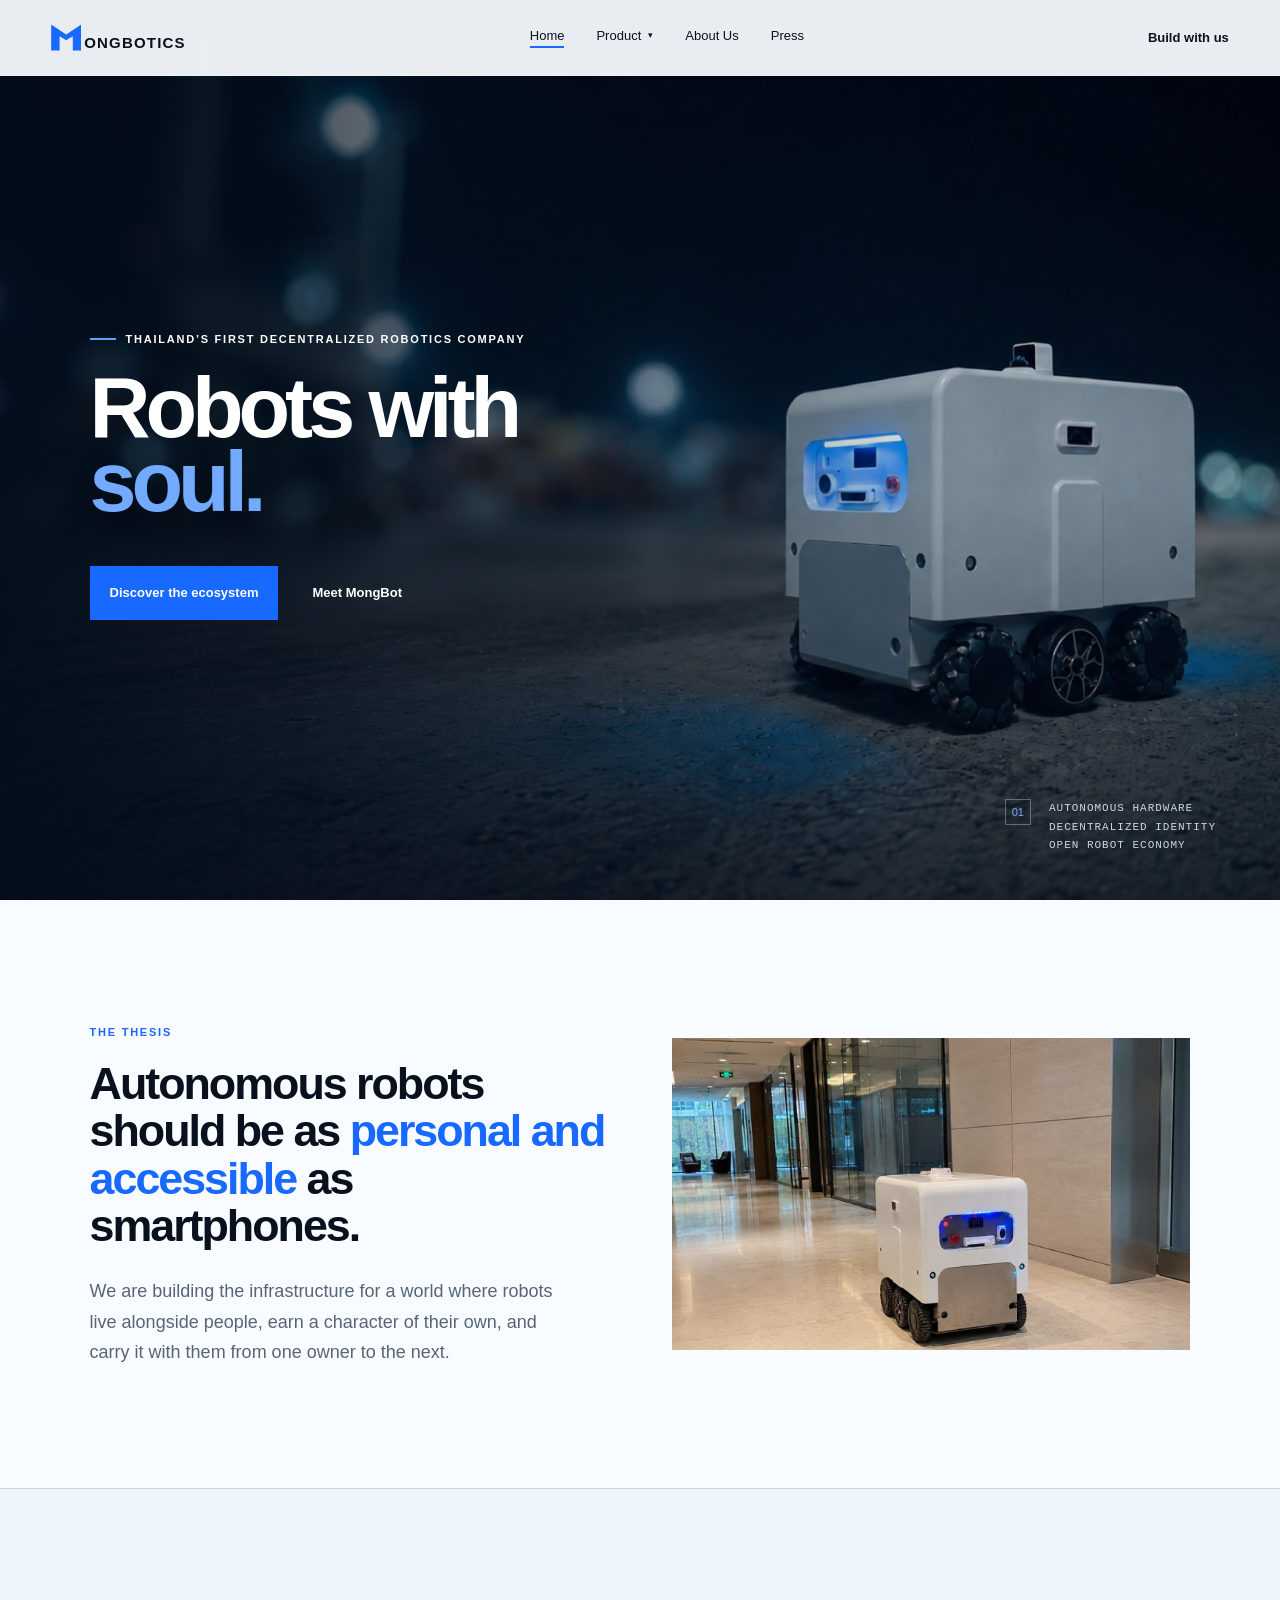
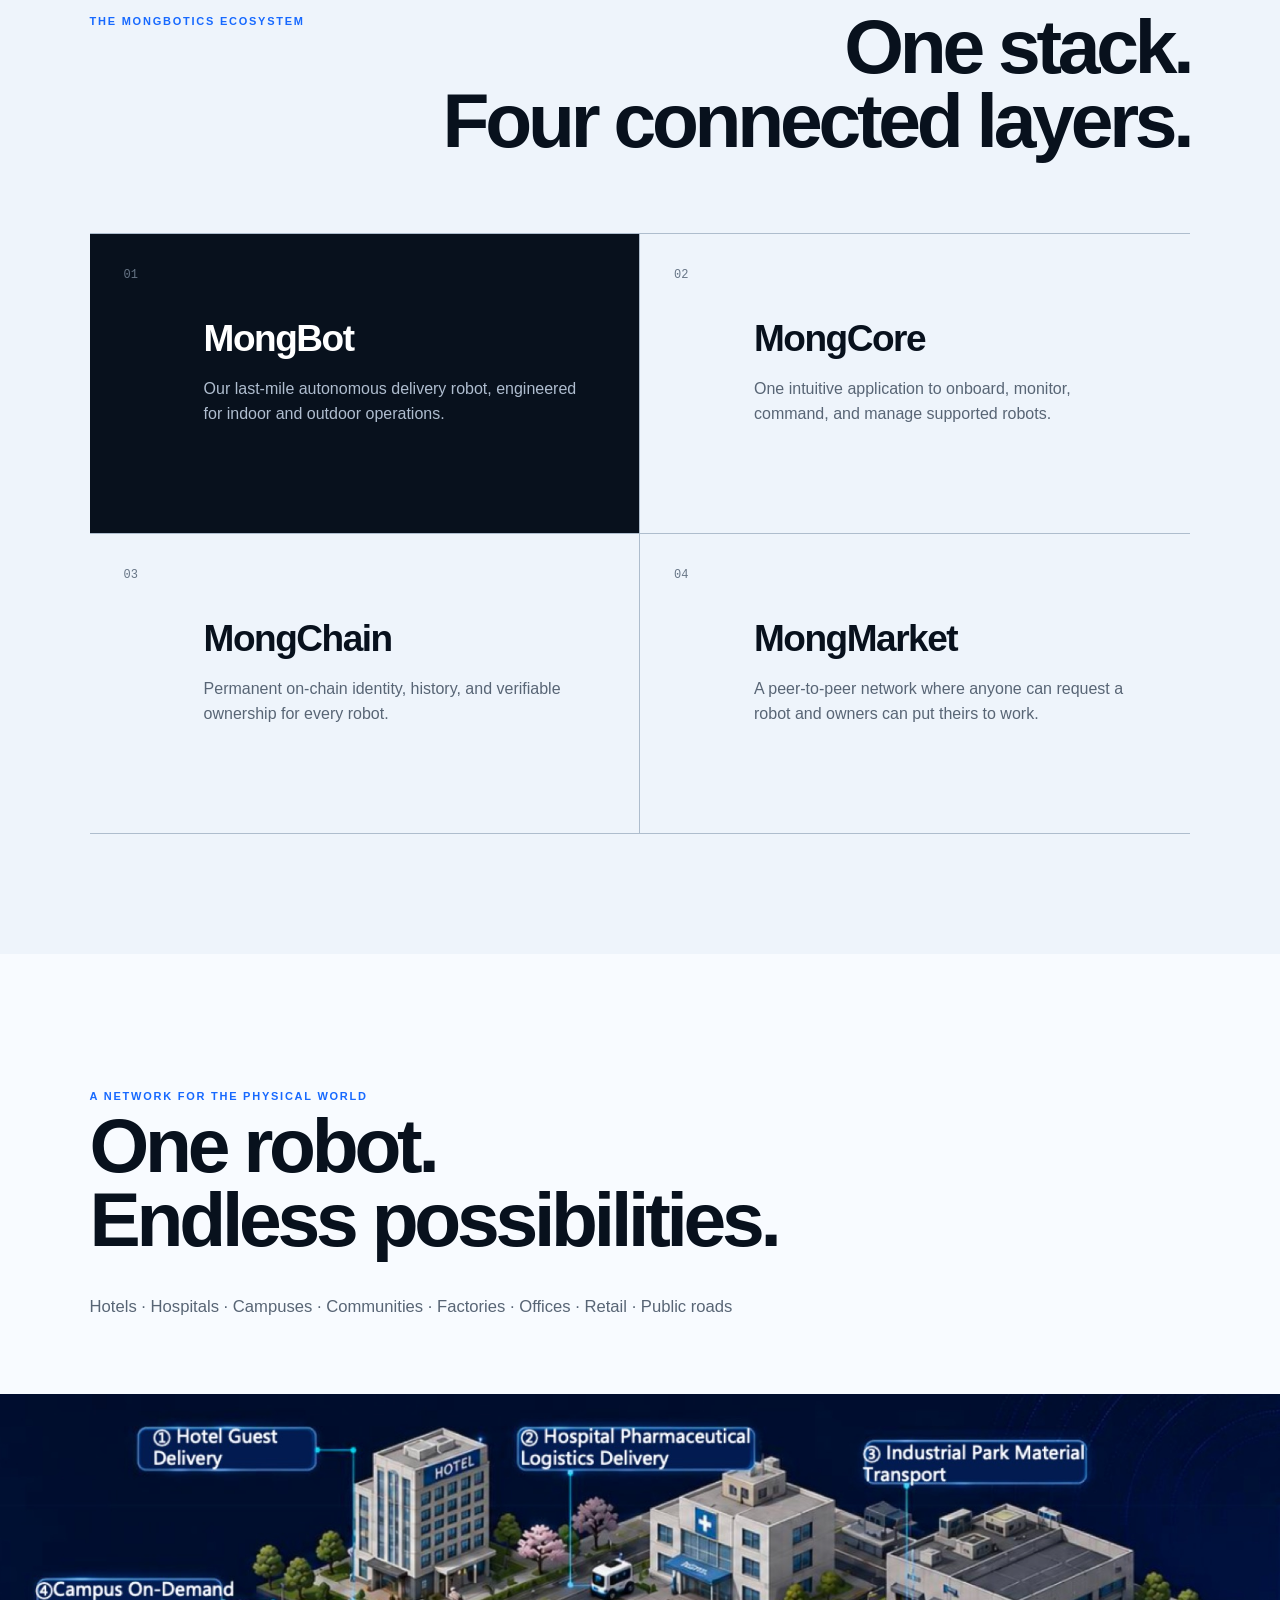
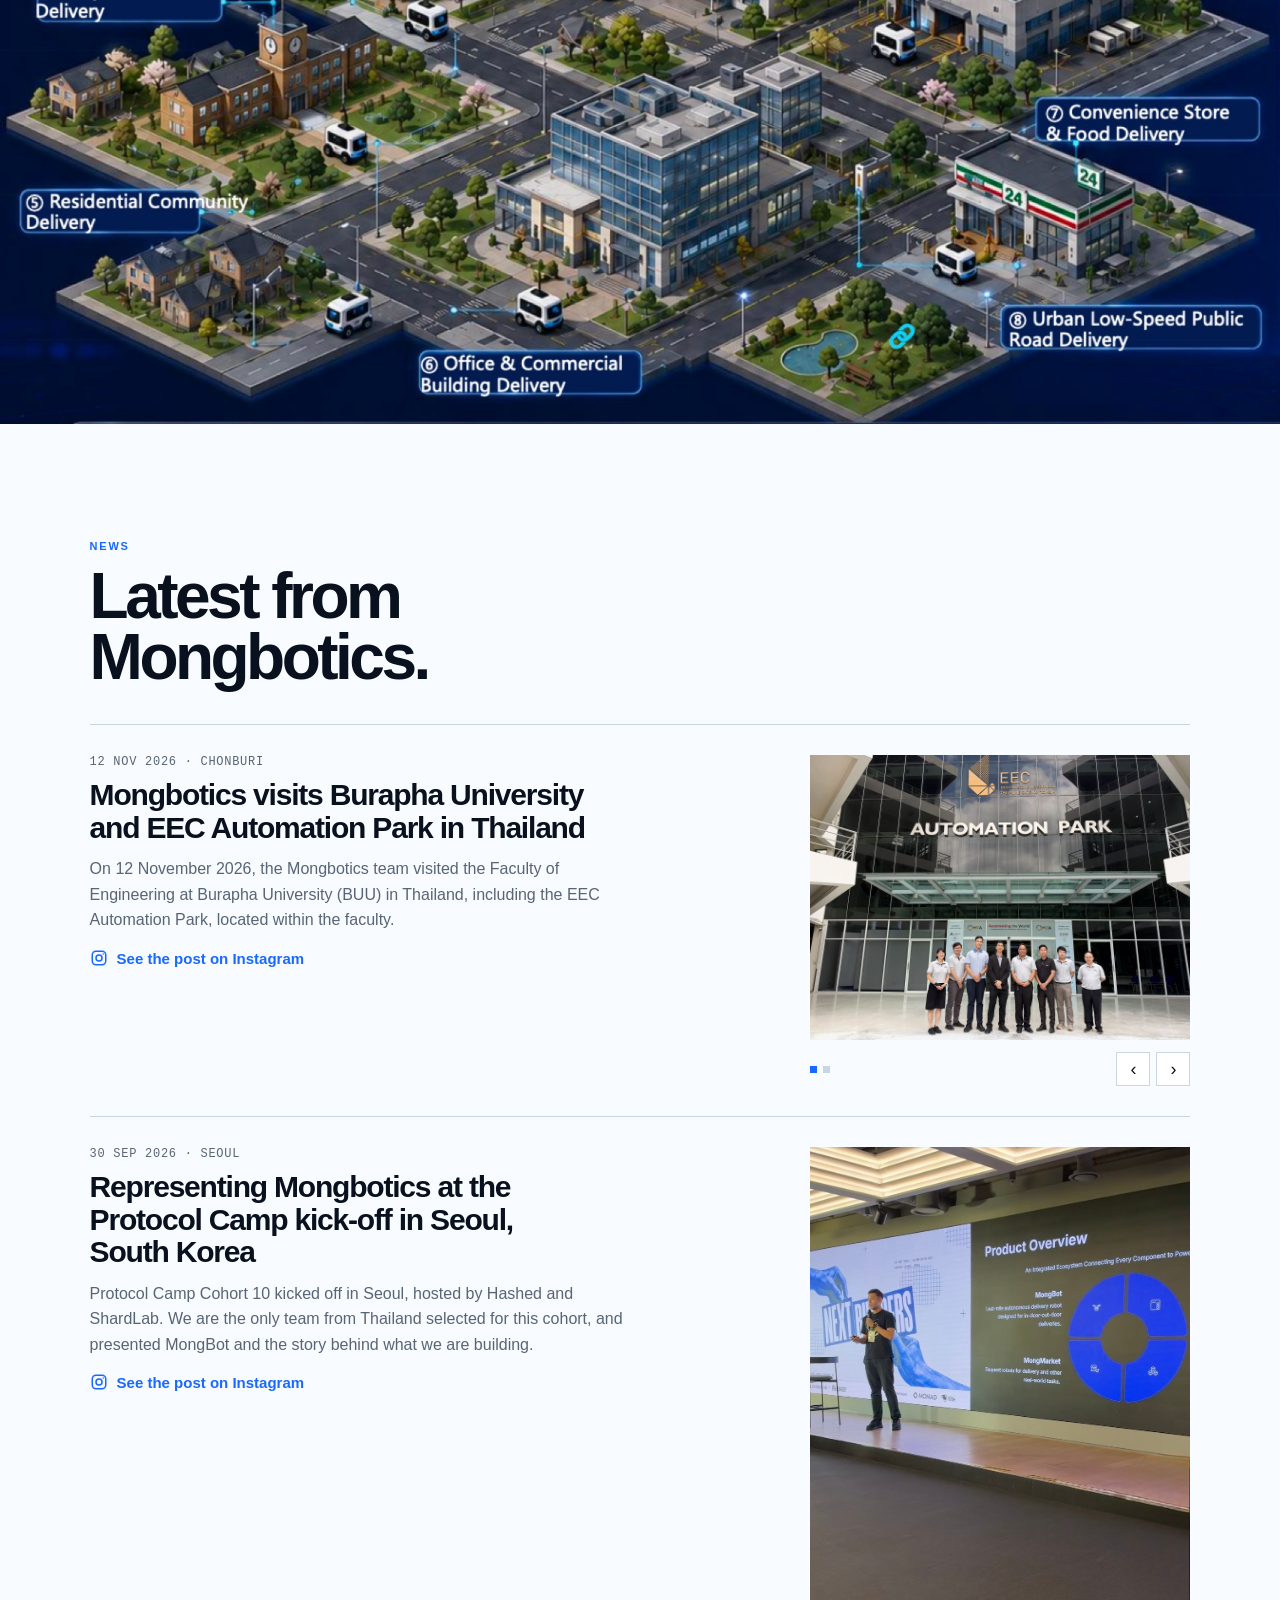
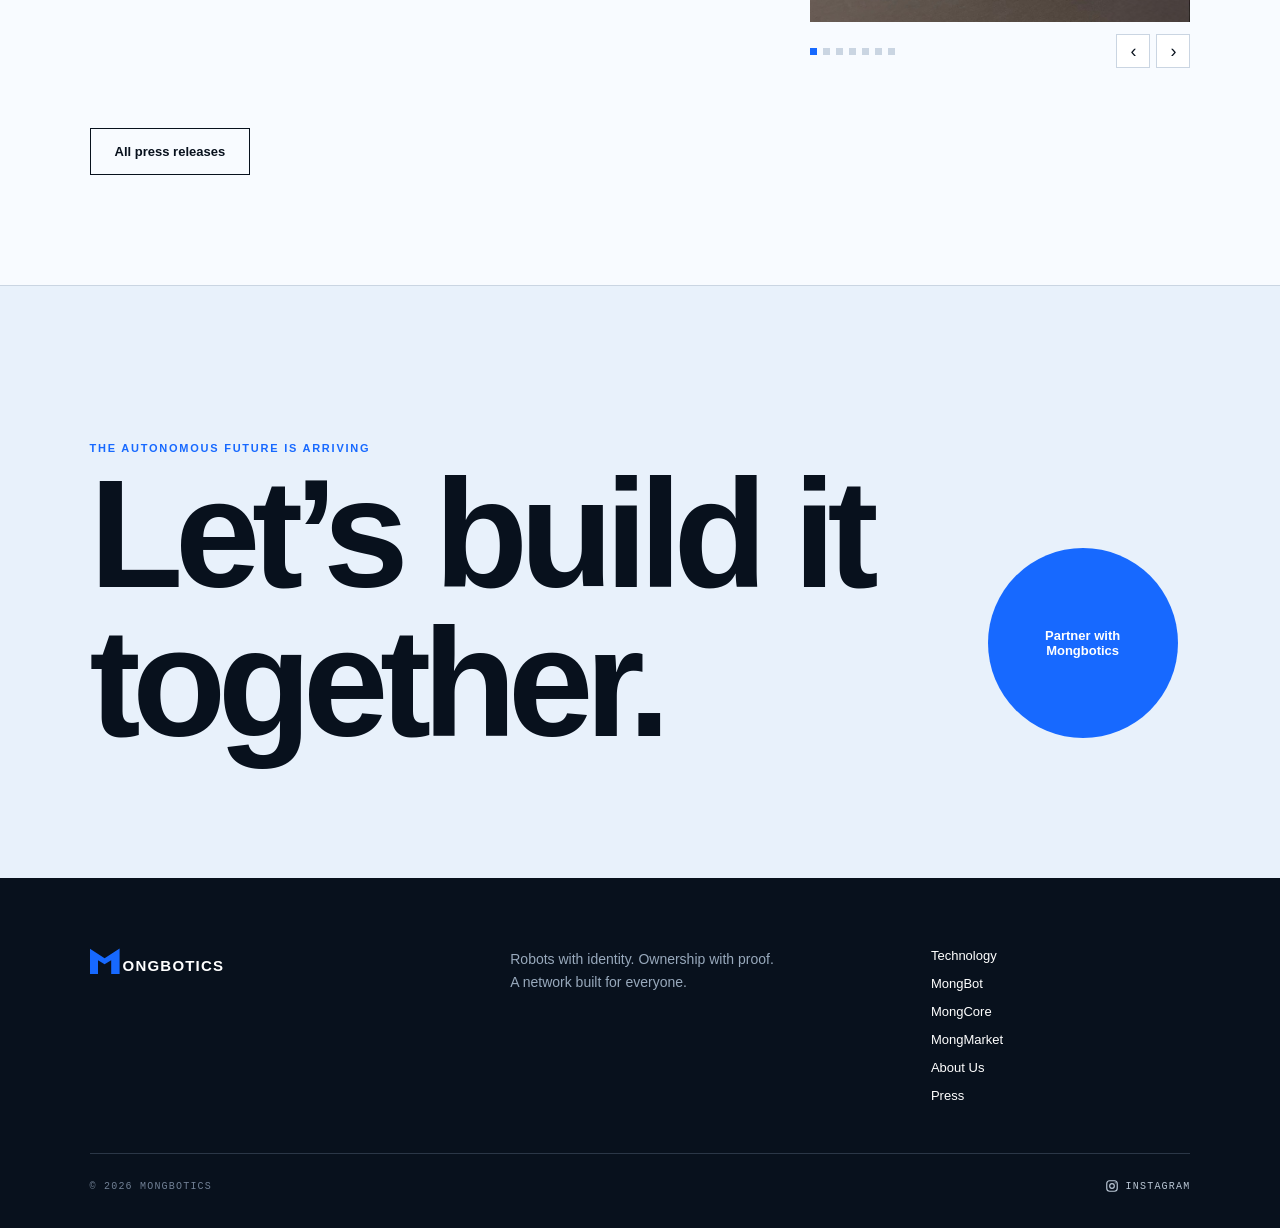
==== commit 37d28853: "Add a press page" ====
--- a/index.html
+++ b/index.html
@@ -10,8 +10,8 @@
   <meta property="og:type" content="website">
   <meta property="og:image" content="og.png">
   <meta name="twitter:card" content="summary_large_image">
-  <link rel="icon" href="favicon.svg" type="image/svg+xml">
-  <link rel="stylesheet" href="styles.css?v=4d24efd4">
+  <link rel="icon" href="favicon.svg?v=98de7afa" type="image/svg+xml">
+  <link rel="stylesheet" href="styles.css?v=3945f2e9">
 </head>
 <body>
 <main>
@@ -34,6 +34,7 @@
           </div>
         </div>
         <a href="about.html">About Us</a>
+        <a href="press.html">Press</a>
     </div>
     <a class="navCta" href="about.html#contact"><span class="navCtaText">Build with us</span></a>
     <button type="button" class="navBurger" aria-expanded="false" aria-controls="mobileNav" aria-label="Menu">
@@ -47,6 +48,7 @@
     <a href="mongcore.html">MongCore</a>
     <a href="mongmarket.html">MongMarket</a>
     <a href="about.html">About Us</a>
+    <a href="press.html">Press</a>
     <a class="mobileCta" href="about.html#contact">Build with us</a>
   </div>
 
@@ -132,10 +134,28 @@
       <p class="sectionTag">News</p>
       <h2>Latest from<br>Mongbotics.</h2>
     </div>
+    <article class="newsItem hasPhoto" id="burapha-university">
+      <div>
+        <p class="newsDate">12 Nov 2026 &#183; Chonburi</p>
+        <h3><a href="press-burapha-university.html">Mongbotics visits Burapha University and EEC Automation Park in Thailand</a></h3>
+        <p>On 12 November 2026, the Mongbotics team visited the Faculty of Engineering at Burapha University (BUU) in Thailand, including the EEC Automation Park, located within the faculty.</p>
+        <a class="igLink" href="https://www.instagram.com/p/Dfonx_ko_Nk/" target="_blank" rel="noopener"><svg class="igIcon" viewBox="0 0 24 24" fill="none" stroke="currentColor" stroke-width="2" aria-hidden="true" focusable="false"><rect x="3" y="3" width="18" height="18" rx="5"/><circle cx="12" cy="12" r="4"/><circle cx="17.5" cy="6.5" r="1" fill="currentColor" stroke="none"/></svg>See the post on Instagram</a>
+      </div>
+      <div class="gal galWide">
+        <div class="galFrame">
+          <img src="images/news/burapha-1.jpg" alt="A group photo in front of the EEC Automation Park building at Burapha University" class="on">
+          <img src="images/news/burapha-2.jpg" alt="A group photo in the e-F@ctory showroom at EEC Automation Park" loading="lazy">
+        </div>
+        <div class="galCtl">
+          <div class="galDots"><button type="button" aria-label="Photo 1"></button><button type="button" aria-label="Photo 2"></button></div>
+          <div class="galBtns"><button type="button" class="galPrev" aria-label="Previous photo">&#8249;</button><button type="button" class="galNext" aria-label="Next photo">&#8250;</button></div>
+        </div>
+      </div>
+    </article>
     <article class="newsItem hasPhoto" id="protocol-camp-seoul">
       <div>
         <p class="newsDate">30 Sep 2026 &#183; Seoul</p>
-        <h3>Representing Mongbotics at the Protocol Camp kick-off in Seoul, South Korea</h3>
+        <h3><a href="press-protocol-camp-seoul.html">Representing Mongbotics at the Protocol Camp kick-off in Seoul, South Korea</a></h3>
         <p>Protocol Camp Cohort 10 kicked off in Seoul, hosted by Hashed and ShardLab. We are the only team from Thailand selected for this cohort, and presented MongBot and the story behind what we are building.</p>
         <a class="igLink" href="https://www.instagram.com/p/DeI51D9Cf61/" target="_blank" rel="noopener"><svg class="igIcon" viewBox="0 0 24 24" fill="none" stroke="currentColor" stroke-width="2" aria-hidden="true" focusable="false"><rect x="3" y="3" width="18" height="18" rx="5"/><circle cx="12" cy="12" r="4"/><circle cx="17.5" cy="6.5" r="1" fill="currentColor" stroke="none"/></svg>See the post on Instagram</a>
       </div>
@@ -155,6 +175,7 @@
         </div>
       </div>
     </article>
+    <a class="newsMore" href="press.html">All press releases</a>
   </section>
 
   <section class="cta">
@@ -173,6 +194,7 @@
     <a href="mongcore.html">MongCore</a>
     <a href="mongmarket.html">MongMarket</a>
     <a href="about.html">About Us</a>
+    <a href="press.html">Press</a>
   </div>
   <span>&#169; 2026 Mongbotics
     <a class="igLink" href="https://www.instagram.com/mongbotics/" target="_blank" rel="noopener"><svg class="igIcon" viewBox="0 0 24 24" fill="none" stroke="currentColor" stroke-width="2" aria-hidden="true" focusable="false"><rect x="3" y="3" width="18" height="18" rx="5"/><circle cx="12" cy="12" r="4"/><circle cx="17.5" cy="6.5" r="1" fill="currentColor" stroke="none"/></svg>Instagram</a>
--- a/styles.css
+++ b/styles.css
@@ -1551,3 +1551,245 @@
     gap: 20px;
   }
 }
+
+/* Home news: story titles open their own page, and the list ends on a way to Press */
+.newsItem h3 a:hover {
+  color: var(--blue);
+}
+
+.newsMore {
+  display: inline-block;
+  margin-top: 30px;
+  padding: 15px 24px;
+  border: 1px solid var(--ink);
+  font-weight: 700;
+  font-size: 13px;
+  transition: background .2s, color .2s;
+}
+
+.newsMore:hover {
+  background: var(--ink);
+  color: white;
+}
+
+/* Press: one list page and one page per story, as on the BOTENS site */
+.pressHero {
+  background: var(--ink);
+  color: white;
+  padding: 170px 7vw 84px;
+}
+
+.pressHeroCopy {
+  max-width: 1050px;
+}
+
+.pressHero .eyebrow {
+  color: #cfdcec;
+}
+
+.pressHero h1 {
+  font-size: clamp(56px,9vw,140px);
+  line-height: .92;
+  letter-spacing: -.05em;
+  font-weight: 600;
+  margin: 22px 0 0;
+}
+
+.storyHero h1 {
+  font-size: clamp(34px,4.6vw,68px);
+  line-height: 1;
+  max-width: 22ch;
+}
+
+.pressSub {
+  color: #b9c6d4;
+  font-size: 19px;
+  line-height: 1.6;
+  margin: 26px 0 0;
+  max-width: 640px;
+}
+
+.pressBack {
+  display: inline-block;
+  font: 12px monospace;
+  letter-spacing: .06em;
+  text-transform: uppercase;
+  color: #b9c6d4;
+  margin-bottom: 34px;
+}
+
+.pressBack:hover {
+  color: white;
+}
+
+.pressList {
+  padding: 110px 7vw;
+  border-bottom: 1px solid var(--line);
+}
+
+.pressYears {
+  display: flex;
+  flex-wrap: wrap;
+  gap: 8px;
+  margin-top: 24px;
+}
+
+.pressYears button {
+  font: 12px monospace;
+  letter-spacing: .06em;
+  padding: 9px 16px;
+  border: 1px solid var(--line);
+  background: white;
+  color: var(--ink);
+  cursor: pointer;
+}
+
+.pressYears button[aria-pressed="true"] {
+  background: var(--ink);
+  border-color: var(--ink);
+  color: white;
+}
+
+.pressRows {
+  list-style: none;
+  margin: 36px 0 0;
+  padding: 0;
+  border-bottom: 1px solid var(--line);
+}
+
+.pressRows li {
+  position: relative;
+  display: grid;
+  grid-template-columns: 140px 1fr;
+  gap: 40px;
+  align-items: baseline;
+  border-top: 1px solid var(--line);
+  padding: 30px 0;
+}
+
+.pressRows li[hidden] {
+  display: none;
+}
+
+.pressRows time {
+  font: 12px monospace;
+  letter-spacing: .06em;
+  color: var(--muted);
+}
+
+.pressRows h3 {
+  font-size: clamp(22px,2.4vw,30px);
+  letter-spacing: -.04em;
+  line-height: 1.08;
+  font-weight: 700;
+  margin: 0;
+  max-width: 40ch;
+  transition: color .2s;
+}
+
+/* the title link covers the whole row */
+.pressRows h3 a::after {
+  content: "";
+  position: absolute;
+  inset: 0;
+}
+
+.pressRows li:hover h3 {
+  color: var(--blue);
+}
+
+.pressStory {
+  padding: 100px 7vw;
+  display: grid;
+  grid-template-columns: 1fr;
+  gap: 5vw;
+  align-items: start;
+  border-bottom: 1px solid var(--line);
+}
+
+.pressStory.hasPhoto {
+  grid-template-columns: 1fr 440px;
+}
+
+.pressStoryText p {
+  font-size: 17px;
+  line-height: 1.7;
+  color: var(--muted);
+  margin: 0 0 18px;
+  max-width: 62ch;
+}
+
+/* the first paragraph is the one Home shows: set it as the lead */
+.pressStoryText p:first-child {
+  font-size: 21px;
+  line-height: 1.6;
+  color: var(--ink);
+  margin-bottom: 26px;
+}
+
+.pressStoryText h3 {
+  font-size: clamp(20px,2vw,26px);
+  letter-spacing: -.04em;
+  line-height: 1.1;
+  font-weight: 700;
+  margin: 44px 0 14px;
+}
+
+/* a long story scrolls past its photos, so keep them in view */
+.pressStory .gal {
+  position: sticky;
+  top: 100px;
+}
+
+/* landscape photos: 4:3 instead of the portrait 4:5 */
+.galWide .galFrame {
+  aspect-ratio: 4/3;
+}
+
+.pressStoryText .igLink {
+  margin-top: 28px;
+}
+
+.pressFoot {
+  padding: 40px 7vw;
+  border-bottom: 1px solid var(--line);
+}
+
+.pressFoot a {
+  font: 12px monospace;
+  letter-spacing: .06em;
+  text-transform: uppercase;
+  color: var(--muted);
+}
+
+.pressFoot a:hover {
+  color: var(--blue);
+}
+
+@media(max-width:800px) {
+  .pressHero {
+    padding: 130px 6vw 60px;
+  }
+  .pressList {
+    padding: 74px 6vw;
+  }
+  .pressRows li {
+    grid-template-columns: 1fr;
+    gap: 10px;
+  }
+  .pressStory,
+  .pressStory.hasPhoto {
+    grid-template-columns: 1fr;
+    gap: 36px;
+    padding: 64px 6vw;
+  }
+  .pressStoryText p:first-child {
+    font-size: 18px;
+  }
+  .pressStory .gal {
+    position: static;
+  }
+  .pressFoot {
+    padding: 32px 6vw;
+  }
+}
